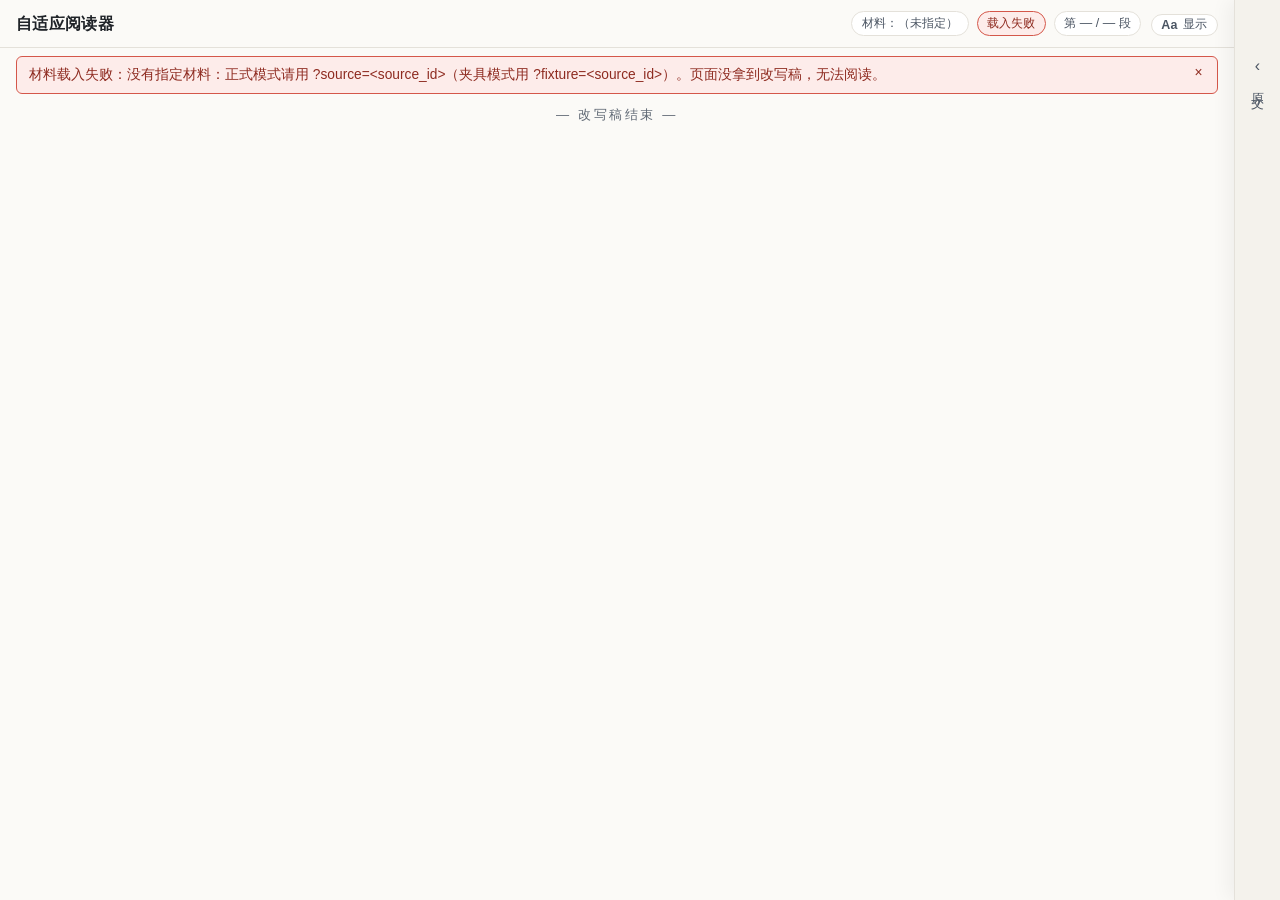
==== web/reader.html @ b5833db6 "chore: 公开化整理 —— 纳入 W3 之后的实现，去掉本机路径，补 MIT 许可证" ====
<!doctype html>
<html lang="zh-CN">

<head>
  <meta charset="utf-8">
  <meta name="viewport" content="width=device-width, initial-scale=1">
  <title>自适应阅读器 · 改写稿</title>
  <link rel="icon" href="data:,">
  <link rel="stylesheet" href="css/reader.css">
  <script>
    /*
     * 显示设置的「渲染前应用」：在 body 解析之前、样式表之后同步执行，
     * 按 localStorage["ar.settings.v1"] 给 <html> 打好属性 —— 刷新时不会先闪一下纸白底。
     * 口径与 js/settings.js 的 normalizeSettings/initialSettings 一致（那边 bootstrap() 会再接管一次）。
     */
    (function () {
      var KEY = 'ar.settings.v1';
      var BG = ['paper', 'warm', 'dark'];
      var INK = ['ink', 'light'];
      var SIZE = ['15', '16', '17', '19'];
      var e = document.documentElement;
      var settings = null;
      try {
        var raw = localStorage.getItem(KEY);
        if (raw) {
          var parsed = JSON.parse(raw);
          if (parsed && typeof parsed === 'object' && BG.indexOf(parsed.bg) !== -1) {
            settings = parsed;
          }
        }
      } catch (err) { settings = null; }
      var stored = settings !== null;
      if (!settings) {
        var dark = false;
        try { dark = !!(window.matchMedia && window.matchMedia('(prefers-color-scheme: dark)').matches); } catch (err) { dark = false; }
        settings = { bg: dark ? 'dark' : 'paper', ink: dark ? 'light' : 'ink', size: '16', inkExplicit: false };
        try { localStorage.setItem(KEY, JSON.stringify(settings)); } catch (err) { /* 存储被禁用：本次会话照常生效 */ }
      }
      var bg = BG.indexOf(settings.bg) !== -1 ? settings.bg : 'paper';
      var inkExplicit = settings.inkExplicit === true && INK.indexOf(settings.ink) !== -1;
      e.dataset.bg = bg;
      e.dataset.ink = inkExplicit ? settings.ink : (bg === 'dark' ? 'light' : 'ink');
      e.dataset.size = SIZE.indexOf(String(settings.size)) !== -1 ? String(settings.size) : '16';
      e.dataset.inkExplicit = String(inkExplicit);
      e.dataset.settingsStored = String(stored);
    })();
  </script>
</head>

<body data-drawer="collapsed" data-mode="unknown" data-current-paragraph=""
  data-bg="paper" data-ink="ink" data-size="16" data-ink-explicit="false">

  <header class="topbar">
    <div class="topbar__brand">自适应阅读器</div>
    <div class="topbar__side">
      <div class="topbar__meta">
        <span class="badge" data-role="source-id">材料：—</span>
        <span class="badge badge--mode" data-role="mode-badge">加载中</span>
        <span class="badge" data-role="progress">第 — / — 段</span>
      </div>
      <!-- 阅读显示设置：背景 / 文字颜色 / 正文字号，落 localStorage，刷新后仍在 -->
      <div class="topbar__settings">
        <button class="settings-toggle" type="button" data-role="settings-toggle"
          aria-expanded="false" aria-controls="settings-panel" title="阅读显示设置（背景 / 文字颜色 / 字号）">
          <span class="settings-toggle__mark" aria-hidden="true">Aa</span>
          <span class="settings-toggle__text">显示</span>
        </button>
        <div class="settings" id="settings-panel" data-role="settings-panel" data-state="closed" hidden
          role="dialog" aria-label="阅读显示设置"></div>
      </div>
    </div>
  </header>

  <!-- 全页级降级提示（模型不可用 / 段数对不上 / 概念清单缺失 等）都落在这里，不允许静默 -->
  <div class="banners" data-role="banners" aria-live="polite"></div>

  <div class="reader" data-role="reader">
    <main class="main" data-role="main">
      <!-- tabindex="-1"：问卷关闭后把焦点交还正文栏（不进入 Tab 序，但可以被脚本聚焦） -->
      <article class="article" id="rewritten" data-role="rewritten" tabindex="-1" aria-label="改写稿主栏"></article>
      <p class="article__end" data-role="end-mark">— 改写稿结束 —</p>
      <!-- 读完才显示的哨兵：IntersectionObserver 一直盯着它，读完逻辑不改 -->
      <div class="end-sentinel" data-role="end-sentinel" aria-hidden="true"></div>
      <!--
        读完提示：正文末尾的**流内块**（不是浮窗），初始 hidden，读完才显示。
        必须在 #rewritten 之外（有测试在数 #rewritten .block），文字里保留「比原文短」与百分比。
      -->
      <div class="compression" data-role="compression" data-state="hidden" hidden></div>
    </main>
  </div>

  <!-- 原文抽屉：右侧窄边，默认折叠；点开滑出并跟随当前段 -->
  <aside class="drawer" data-role="drawer" data-state="collapsed" aria-label="原文抽屉">
    <button class="drawer__rail" type="button" data-role="drawer-toggle" aria-expanded="false"
      aria-controls="drawer-body" title="展开/收起原文">
      <span class="drawer__rail-chevron" aria-hidden="true">‹</span>
      <span class="drawer__rail-text">原文</span>
    </button>
    <div class="drawer__body" id="drawer-body" data-role="drawer-body">
      <div class="drawer__head">
        <span class="drawer__title">原文（底本）</span>
        <span class="drawer__current" data-role="drawer-current">当前段 —</span>
      </div>
      <div class="drawer__list" data-role="drawer-list"></div>
      <div class="drawer__empty" data-role="drawer-empty" hidden></div>
    </div>
  </aside>

  <!-- 选片讲解浮条：选中文字后出现在选区旁（内容由 main.js 装配） -->
  <div class="select-bar" data-role="select-bar" data-state="hidden" hidden
    role="toolbar" aria-label="选中片段的讲解动作"></div>

  <!-- 讲解卡片层 -->
  <div class="card-layer" data-role="card-layer"></div>

  <!--
    读前背景问卷的宿主：卡片由 js/survey.js 造（项目里没有现成的模态组件，这是新建的一份）。
    层本身 pointer-events: none —— 问卷打开时正文照常可滚可点，只有卡片自己收事件；
    关闭时整层被移除，不留残影。
  -->
  <div id="survey-host" data-role="survey-host"></div>

  <script>
    // 就绪标志：无头验证只依赖它，不靠 sleep。
    // 这段必须在模块之前同步执行，好让 ES 模块加载失败时也留下可读的 errors（而不是让测试干等超时）。
    globalThis.__arDebug = {
      ready: false,
      jsLoaded: false,
      mode: null,
      sourceId: null,
      docUrl: null,
      errors: [],
      fatal: null,
      paragraphs: [],
      rewrittenParagraphs: [],
      unrewritten: [],
      changes: {},
      concepts: {},
      drawerOpen: false,
      currentParagraph: null,
      cardOpen: false,
      cards: [],
      cardOpens: [],              // 卡片打开流水（不进行为流：§7.1 的白名单里没有这一类）
      cardCloses: [],
      lastCard: null,
      compression: null,
      degradations: [],
      // 选片讲解 / 显示设置 / 会话缓存：无头验证断言这三块的状态
      toolbarOpen: false,
      selection: null,
      settings: null,
      settingsPanelOpen: false,
      inkContrast: null,          // 正文栏实测对比度（手动组合读不清时 < 4.5）
      inkContrastLow: false,
      explainCache: null,
      explainDeduped: 0,
      pendingExplain: null,
      profileSignal: '',          // 会话缓存键里的画像指纹（夹具模式为空串）
      // 读前背景问卷（js/survey.js 写这些字段；无头验证只等 `surveyOpen` 这类显式状态）
      survey: null,               // 本次打开问卷的元信息（题目 id / 打开原因 / 夹具）
      surveyUrl: null,            // GET /api/survey 实际打到的地址
      surveyQuestionSource: null, // 题目从哪来：api | fixture | fixture-response | api-fallback-fixture
      surveyQuestionsRaw: [],     // 题目的 { qid, field } 清单（与提交体键集对齐用）
      surveyFixtureResponse: null,// `?survey=fixture` 时读到的夹具响应体（版本 / 答案回填的来源）
      surveyPhase: null,          // questions | done | followup（同一次问卷流程里的三个阶段）
      surveyFollowup: null,       // POST /api/survey/followup 的响应体（模型追问 / 降级说明）
      surveyFollowupQuestions: [],// 这次追问的问题清单（模型给的 q）
      surveyOpen: false,
      surveyState: 'closed',      // closed | open | submitting
      surveyVisible: {},          // 题目显隐快照（条件题规则的可断言形态）
      surveySeen: [],             // 这一次表单里实际渲染出来的题目块（含被条件藏起来的）
      surveyAnswers: {},
      surveyAnswerCount: 0,
      surveyDegraded: [],         // 问卷相关的可见降级清单
      surveyEvents: [],           // open / change / invalid / submit-request / submit-done / skip-done / close
      surveyBootReason: null,     // 没弹问卷的原因：fixture-mode | already-answered | skipped-before | load-failed
      // 状态面板（js/status.js 写这些字段；数据源是同源静态文件 /status.json）
      statusOpen: false,
      statusState: 'closed',      // closed | loading | ok | error | degraded
      statusUrl: null,            // /status.json 实际打到的地址
      statusPayload: null,        // 读到的报告（降级时为 null）
      statusError: null,          // 报告用不了的原因（可读文案）
      statusDegraded: [],         // 状态面板里出现过的降级清单
      statusEvents: [],           // open / render / degrade / close
      // 配图（js/figures.js 写这些字段；PLAN-actions-feedback §4.3）
      figures: [],                // 本次渲染的图：{paragraph, kind, caption, state, reason, where, sourceChars}
                                  //   state: pending | loading | ready | fallback | removed
      figureScript: {             // mermaid 懒加载：不进首屏，注入上限 1 次
        src: 'vendor/mermaid.min.js',
        injected: 0,              // 真实注入 <script> 的次数（0 或 1）
        state: 'idle',            // idle | loading | ready | failed
        error: null,
      },
      // 「太啰嗦」当场压缩（js/main.js 写这些字段；§5.2）
      compress: null,             // 最近一次点击的结果：{paragraph, state, ok, reason, text, url, hint?,
                                  //   cached, model, artifactsUpdated, degraded?}
                                  //   state: request | ok | degraded | error | fixture
                                  //   ok 为真时 degraded 非空 = 后端有降级说明（那条行为事件没记上）：
                                  //   正文照常刷新，另打一条 warn 横幅（kind: compress-degraded-notes）
      compressEvents: [],         // compress-request / compress-done（可断言的流水）
      // 行为埋点（js/events.js 写这些字段；§7.1/§7.2）
      events: null,               // 快照：{buffered, sent, attempted, dropped, failed, kinds, flushes, records…}
      eventsFlushIntervalMs: 15000,
    };
    globalThis.addEventListener('error', function (e) {
      globalThis.__arDebug.errors.push({
        kind: 'window-error',
        message: String((e && e.message) || e),
      });
    });
    globalThis.addEventListener('unhandledrejection', function (e) {
      var r = e && e.reason;
      globalThis.__arDebug.errors.push({
        kind: 'unhandled-rejection',
        message: String((r && r.message) || r),
      });
    });
  </script>
  <script type="module" src="js/main.js"></script>
</body>

</html>
---- web/css/reader.css ----
/* 阅读器样式（零构建，单文件）。
   布局要点：主栏是唯一常驻内容；原文抽屉固定在右侧、默认只露一条窄边（--rail-w），
   点开后滑出 --drawer-w 的宽度，同时把主栏的可用宽度让出来（.reader 的 padding-right）。

   颜色体系（2026-10-08 起）：页面里**不留硬编码颜色**，全部走 :root 的变量；
   `body[data-bg]`（paper|warm|dark）× `body[data-ink]`（ink|light）× `body[data-size]`（15|16|17|19）
   由 js/settings.js 打属性驱动，见文件末尾的三段主题覆盖。

   两条**互不干扰**的轴（2026-10-08 复核后定稿，修「深色档白底浅字」）：
   1. **正文栏**：`--bg` / `--ink` / `--ink-soft` / `--muted` / `--line` …，跟着 *data-ink* 走
      （没手动指定文字颜色时由 settings.js 令它跟随 *data-bg*）——只服务 .article 里的正文。
   2. **浮在内容之上的面**（顶栏 / 徽标 / 抽屉 / 讲解卡片 / 浮条 / 设置面板）：`--panel` /
      `--panel-ink` / `--panel-line` 这一组跟着 *data-bg* 走，**成对定义**：亮面板配深字、
      深面板配浅字。面板内文字一律用 --panel-*，不再借用正文的 --ink（否则「深色背景 + 深墨」
      这类手动组合会让黑字落在深面板上、或浅字落在白面板上）。
   对比度按 WCAG 2.1 校过（实测脚本与六种组合的结果表见交付报告）：
   --muted / --panel-muted 取 #5f6874（纸白 5.41:1 / 暖黄 4.82:1 / 白面板 5.65:1），
   旧值 #6b7480 在暖黄底只有 4.04:1、不够 AA 4.5:1。 */

:root {
  /* ---- 版面尺寸 */
  --rail-w: 46px;
  --drawer-w: min(34rem, 46vw);
  --topbar-h: 3rem;
  --reading-size: 16px;        /* 正文字号：只有 .article 用它（data-size 驱动） */

  /* ---- 正文栏（默认＝纸白 + 深墨，与改造前一致；只服务 .article 里的内容） */
  --bg: #fbfaf7;
  --bg-sunken: #f4f2ec;        /* 正文栏里「沉下去」的底：行内代码 / 表头 */
  --bg-sunken-hover: #ece9e1;
  --ink: #1f2328;
  --ink-soft: #4b5563;
  --muted: #5f6874;            /* 小字：纸白 5.41:1 / 暖黄 4.82:1（旧值 #6b7480 只到 4.54 / 4.04） */
  --line: #e4e1da;
  --line-strong: #c9c4ba;

  /* ---- 浮在内容之上的面（顶栏 / 徽标 / 抽屉 / 卡片 / 浮条 / 设置面板）：
     底色与文字成对定义、跟 data-bg 走，不跟正文的 data-ink 走（见文件头两条轴） */
  --panel: #ffffff;
  --panel-sunken: #f7f6f2;     /* 面板内下沉底：chips / 片段预览 / 状态块 / 选项 */
  --panel-line: #e4e1da;       /* 面板内描边与分隔线 */
  --panel-rail: #f4f2ec;       /* 抽屉那条窄边（面板的一部分） */
  --panel-rail-hover: #ece9e1;
  --panel-ink: #1f2328;
  --panel-ink-soft: #4b5563;
  --panel-muted: #5f6874;
  /* 面板内的段落动作色：颜色要按**面板**底色挑，不能直接借正文栏的 --a-*（那是页面底色上的色） */
  --panel-a-keep: #5f6874;
  --panel-a-expand: #2563eb;
  --panel-a-compress: #a8620a;
  --panel-a-illustrate: #6d31d1;

  /* ---- 段落标记：它在正文栏的页面底色上，形状与描边要跟页面底色区分开 */
  --marker-bg: #ffffff;
  --marker-line: #e4e1da;

  /* ---- 交互色（跟 data-bg 走；面板与正文栏共用） */
  --accent: #2563eb;
  --accent-soft: rgba(37, 99, 235, .045);
  --accent-line: rgba(37, 99, 235, .3);
  --focus: #2563eb;
  --topbar-bg: rgba(251, 250, 247, .94);
  --shadow-drawer: rgba(0, 0, 0, .05);
  --shadow-card: rgba(0, 0, 0, .16);

  /* ---- 语义/状态色（徽标、横幅、tip、卡片状态、读完块） */
  --tip-bg: #24292f;
  --tip-ink: #f6f7f9;
  --tip-accent: #9dc0ff;
  --tip-note: #dfe3e8;
  --tip-muted: #a9b0b8;
  --tip-warn: #ffd08a;
  --warn-bg: #fff7e6;
  --warn-line: #e0a94a;
  --warn-ink: #6b4a08;
  --err-bg: #fdecea;
  --err-line: #d4574a;
  --err-ink: #8e2b20;
  --info-bg: #eef3ff;
  --info-line: #b9c7f5;
  --info-ink: #2b4bb5;
  --ok-bg: #eefaf1;
  --ok-line: #b7dcc4;
  --ok-ink: #1f6b3c;

  /* ---- 正文栏的段落动作色（页面底色上用；面板里的同色见 --panel-a-*） */
  --a-keep: #8a9199;
  --a-expand: #2563eb;
  --a-compress: #c2740b;
  --a-illustrate: #7c3aed;
}

* { box-sizing: border-box; }

html, body { margin: 0; padding: 0; }

body {
  background: var(--bg);
  color: var(--ink);
  font-family: -apple-system, "Segoe UI", "Microsoft YaHei", "PingFang SC", sans-serif;
  font-size: 16px;
  line-height: 1.6;
}

/* ---------------------------------------------------------------- 顶栏 */
.topbar {
  position: fixed;
  top: 0; left: 0; right: 0;
  height: var(--topbar-h);
  display: flex;
  align-items: center;
  justify-content: space-between;
  gap: 1rem;
  /* 右边留出抽屉的位置，否则抽屉会盖住「夹具模式」这类必须看得见的徽标 */
  padding: 0 calc(var(--rail-w) + 1rem) 0 1rem;
  background: var(--topbar-bg);
  color: var(--panel-ink);      /* 顶栏底是 data-bg 那一档，文字也按面板那套（不跟正文 data-ink） */
  border-bottom: 1px solid var(--line);
  backdrop-filter: blur(6px);
  transition: padding-right .28s ease;
  z-index: 40;
}

body[data-drawer="open"] .topbar { padding-right: calc(var(--drawer-w) + 1rem); }

.topbar__brand { font-weight: 600; letter-spacing: .02em; }

.topbar__side { display: flex; align-items: center; gap: .6rem; min-width: 0; }

.topbar__meta { display: flex; gap: .5rem; flex-wrap: wrap; }

.badge {
  font-size: .78rem;
  color: var(--panel-ink-soft);
  background: var(--panel);
  border: 1px solid var(--panel-line);
  border-radius: 999px;
  padding: .12rem .6rem;
  white-space: nowrap;
}

.badge--mode[data-mode="fixture"] { border-color: var(--info-line); color: var(--info-ink); background: var(--info-bg); }
.badge--mode[data-mode="api"] { border-color: var(--ok-line); color: var(--ok-ink); background: var(--ok-bg); }
.badge--mode[data-mode="error"] { border-color: var(--err-line); color: var(--err-ink); background: var(--err-bg); }

/* ------------------------------------------------- 阅读显示设置（Aa） */
.topbar__settings { position: relative; flex: 0 0 auto; }

.settings-toggle {
  display: inline-flex;
  align-items: center;
  gap: .35rem;
  font-family: inherit;
  font-size: .78rem;
  color: var(--panel-ink-soft);
  background: var(--panel);
  border: 1px solid var(--panel-line);
  border-radius: 999px;
  padding: .12rem .6rem;
  cursor: pointer;
}

.settings-toggle:hover { border-color: var(--accent); color: var(--accent); }
.settings-toggle:focus-visible { outline: 2px solid var(--focus); outline-offset: 1px; }
.settings-toggle[aria-expanded="true"] { border-color: var(--accent); color: var(--accent); }

.settings-toggle__mark { font-weight: 700; letter-spacing: .02em; }
.settings-toggle__text { font-size: .74rem; }

.settings {
  position: absolute;
  top: calc(100% + .5rem);
  right: 0;
  width: 21rem;
  max-width: calc(100vw - var(--rail-w) - 2rem);
  background: var(--panel);
  color: var(--panel-ink);
  border: 1px solid var(--panel-line);
  border-radius: 10px;
  box-shadow: 0 12px 32px var(--shadow-card);
  padding: .7rem .85rem .8rem;
  font-size: .84rem;
  z-index: 62;
}

.settings[hidden] { display: none; }

.settings__head { display: flex; align-items: center; justify-content: space-between; margin-bottom: .5rem; }
.settings__title { font-weight: 600; }

.settings__close {
  border: 0;
  background: transparent;
  color: var(--panel-muted);
  font-size: 1.1rem;
  line-height: 1;
  cursor: pointer;
}

.settings__row { display: flex; align-items: center; gap: .5rem; margin-bottom: .45rem; }
.settings__label { flex: 0 0 4.6rem; color: var(--panel-muted); font-size: .78rem; }
.settings__group { display: flex; flex-wrap: wrap; gap: .3rem; }

.settings__option {
  display: inline-flex;
  align-items: center;
  gap: .25rem;
  border: 1px solid var(--panel-line);
  border-radius: 999px;
  padding: .1rem .5rem;
  cursor: pointer;
  font-size: .78rem;
  color: var(--panel-ink-soft);
  background: var(--panel-sunken);
}

.settings__option:hover { border-color: var(--accent); }
.settings__option:has(input:checked) { border-color: var(--accent); color: var(--accent); background: var(--info-bg); }
.settings__option:has(input:focus-visible) { outline: 2px solid var(--focus); outline-offset: 1px; }
.settings__option input { margin: 0; accent-color: var(--accent); }

.settings__foot { display: flex; align-items: center; gap: .5rem; margin-top: .5rem; flex-wrap: wrap; }

.settings__reset {
  font-family: inherit;
  font-size: .78rem;
  color: var(--panel-ink-soft);
  background: var(--panel);
  border: 1px solid var(--panel-line);
  border-radius: 6px;
  padding: .18rem .6rem;
  cursor: pointer;
}

.settings__reset:hover { border-color: var(--accent); color: var(--accent); }

.settings__note { color: var(--panel-muted); font-size: .74rem; line-height: 1.5; flex: 1 1 10rem; }

/* 「正文栏这组颜色读不清」的可见提示（面板内，语义色跟 data-bg 走）：
   手动组合出低对比（如深色背景 + 深墨文字）时由 js/settings.js 填字并显示——不许静默。 */
.settings__warn {
  margin: .1rem 0 .45rem;
  padding: .35rem .5rem;
  border: 1px solid var(--warn-line);
  background: var(--warn-bg);
  color: var(--warn-ink);
  border-radius: 6px;
  font-size: .76rem;
  line-height: 1.5;
}

.settings__warn[hidden] { display: none; }

/* ------------------------------------------------------------ 降级横幅 */
/* 显示层纪律（2026-10-09，实现见 js/view.js 的 addBanner）：同文本只留一条（叠计数）、
   每条带 `×` 可手动关（`warn`/`error` 只能这样关掉）、`info` 成功类到点自动消失。
   四档配色：默认 warn（黄）/ error（红）/ info（绿＝做成了）。 */
.banners:empty { display: none; }

.banners {
  position: fixed;
  top: var(--topbar-h);
  left: 0; right: 0;
  z-index: 35;
  padding: .5rem calc(var(--rail-w) + 1rem) 0 1rem;
  transition: padding-right .28s ease;
  display: flex;
  flex-direction: column;
  gap: .4rem;
}

body[data-drawer="open"] .banners { padding-right: calc(var(--drawer-w) + 1rem); }

.banner {
  display: flex;
  align-items: flex-start;
  gap: .5rem;
  border: 1px solid var(--warn-line);
  background: var(--warn-bg);
  color: var(--warn-ink);
  border-radius: 6px;
  padding: .45rem .5rem .45rem .75rem;
  font-size: .86rem;
}

.banner__text { flex: 1 1 auto; min-width: 0; }

/* 同文本重复触发时的计数（首次出现时 hidden） */
.banner__repeat { flex: 0 0 auto; font-size: .78rem; opacity: .8; white-space: nowrap; }
.banner__repeat[hidden] { display: none; }

/* 手动关闭：原生 button，Enter/Space 即点；键盘聚焦时给轮廓（与其它控件同一口径） */
.banner__close {
  flex: 0 0 auto;
  margin: -.1rem 0 0;
  padding: 0 .35rem;
  border: 1px solid transparent;
  border-radius: 4px;
  background: transparent;
  color: inherit;
  font: inherit;
  line-height: 1.35;
  cursor: pointer;
}

.banner__close:hover { border-color: currentColor; }
.banner__close:focus-visible { outline: 2px solid var(--focus); outline-offset: 1px; }

.banner[data-state="info"] {
  border-color: var(--ok-line);
  background: var(--ok-bg);
  color: var(--ok-ink);
}

.banner[data-state="error"] {
  border-color: var(--err-line);
  background: var(--err-bg);
  color: var(--err-ink);
}

/* ------------------------------------------------------------ 主栏 */
.reader {
  padding-top: calc(var(--topbar-h) + 1rem);
  padding-right: var(--rail-w);
  transition: padding-right .28s ease;
}

body[data-drawer="open"] .reader { padding-right: var(--drawer-w); }

.main {
  max-width: 44rem;
  margin: 0 auto;
  padding: 0 1.25rem 5rem;
}

/* 正文字号：只有这里用 --reading-size（抽屉与卡片保持界面字号） */
.article {
  font-family: Georgia, "Songti SC", "SimSun", "Microsoft YaHei", serif;
  font-size: var(--reading-size);
  line-height: 1.95;
}

.end-sentinel { height: 1px; }

/* 段：左侧留出标记槽，正文在槽的右边 */
.block {
  position: relative;
  padding-left: 1.6rem;
  border-radius: 6px;
}

.block.is-current { background: var(--accent-soft); }

.block__gutter {
  position: absolute;
  left: 0;
  top: .58rem;
  width: 1.6rem;
}

.block__text > :first-child { margin-top: 0; }
.block__text > :last-child { margin-bottom: 0; }

.block__text p { margin: 0 0 .85rem; }
.block__text h2 { font-size: 1.35rem; margin: 1.4rem 0 .7rem; }
.block__text h3 { font-size: 1.16rem; margin: 1.2rem 0 .6rem; }
.block__text h4 { font-size: 1.02rem; margin: 1rem 0 .5rem; }

.block__text blockquote {
  margin: 0 0 .85rem;
  padding: .2rem 0 .2rem .8rem;
  border-left: 3px solid var(--line);
  color: var(--ink-soft);
  font-size: .96rem;
}

.block__text ul, .block__text ol { margin: 0 0 .85rem; padding-left: 1.4rem; }

.block__text table {
  border-collapse: collapse;
  width: 100%;
  margin: 0 0 1rem;
  font-size: .9rem;
  font-family: -apple-system, "Segoe UI", "Microsoft YaHei", sans-serif;
}

.block__text th, .block__text td {
  border: 1px solid var(--line-strong);
  padding: .3rem .55rem;
  text-align: left;
}

.block__text th { background: var(--bg-sunken); }

.rule {
  border: 0;
  border-top: 1px solid var(--line);
  margin: 1.6rem 0;
}

code {
  font-family: "Cascadia Mono", Consolas, monospace;
  font-size: .88em;
  background: var(--bg-sunken);
  border-radius: 3px;
  padding: .05em .3em;
}

::selection { background: var(--accent-line); }

/* 「未改写」：模型没给改写稿时显示原文，且必须看得见 */
.block[data-unrewritten="true"] .block__text {
  border-left: 3px solid var(--warn-line);
  padding-left: .7rem;
  color: var(--ink-soft);
}

.unrewritten-tag {
  display: inline-block;
  font-family: -apple-system, "Segoe UI", sans-serif;
  font-size: .72rem;
  color: var(--warn-ink);
  background: var(--warn-bg);
  border: 1px solid var(--warn-line);
  border-radius: 3px;
  padding: 0 .35rem;
  margin-bottom: .35rem;
}

/* ------------------------------------------------------- 段落动作标记 */
.marker {
  display: block;
  width: 1.05rem;
  height: 1.05rem;
  padding: 0;
  border: 1px solid var(--marker-line);
  border-radius: 50%;
  background: var(--marker-bg);
  cursor: pointer;
  position: relative;
}

.marker::after {
  content: "";
  position: absolute;
  inset: 3px;
  border-radius: 50%;
  background: var(--a-keep);
}

.marker[data-action="expand"]::after { background: var(--a-expand); }
.marker[data-action="compress"]::after { background: var(--a-compress); }
.marker[data-action="illustrate"]::after { background: var(--a-illustrate); }

.marker:hover, .marker:focus-visible { border-color: var(--accent); outline: none; }
.marker:focus-visible { box-shadow: 0 0 0 2px var(--accent-line); }

/* 悬停说明：动作 + 依据摘要 */
.tip {
  position: absolute;
  left: 1.75rem;
  top: -.4rem;
  width: 22rem;
  max-width: 60vw;
  background: var(--tip-bg);
  color: var(--tip-ink);
  font-family: -apple-system, "Segoe UI", "Microsoft YaHei", sans-serif;
  font-size: .8rem;
  line-height: 1.55;
  border-radius: 6px;
  padding: .45rem .6rem;
  opacity: 0;
  visibility: hidden;
  transform: translateY(-2px);
  transition: opacity .12s ease;
  z-index: 30;
  pointer-events: none;
}

/* 只在悬停/聚焦「段落标记」时显示，免得读正文时到处冒提示 */
.block__gutter:hover .tip,
.marker:focus-visible ~ .tip,
.block.is-hover .tip {
  opacity: 1;
  visibility: visible;
}

.tip__action { color: var(--tip-accent); font-weight: 600; }
.tip__note { display: block; margin-top: .15rem; color: var(--tip-note); }
.tip__profile { display: block; margin-top: .15rem; color: var(--tip-muted); }
.tip__deferred { display: block; margin-top: .15rem; color: var(--tip-warn); }
/* 事实锚申报（PLAN-actions-feedback §14.1）：悬停这一段就能看见「放弃了哪几项锚点」 */
.tip__declared { display: block; margin-top: .15rem; color: var(--tip-warn); }
/* 依据画像兜底补齐（2026-10-14）：这一段的 why.profile 不是模型给的，是骨架照读者自评补的.
   与申报同一处悬停区、同一套提示色 —— 都是「要核对」的说明，不是错误。 */
.tip__filled { display: block; margin-top: .15rem; color: var(--tip-warn); }

/* ------------------------------------------------ 「太啰嗦」标记（DESIGN §5）
   它与动作标记同在「段落标记区」（.block__gutter）里：默认不显示，
   悬停这一段 / 键盘聚焦到这一段的标记上才现身（读正文时不许到处冒按钮）。
   配色跟 .marker 走同一套（它在正文栏的页面底色上）。 */
.gutter-action {
  display: inline-block;
  margin-top: .35rem;
  padding: 0 .3rem;
  white-space: nowrap;
  font-family: -apple-system, "Segoe UI", "Microsoft YaHei", sans-serif;
  font-size: .68rem;
  line-height: 1.5;
  color: var(--muted);
  background: var(--marker-bg);
  border: 1px solid var(--marker-line);
  border-radius: 4px;
  cursor: pointer;
  opacity: 0;
  visibility: hidden;
  pointer-events: none;
  transition: opacity .12s ease;
}

.block.is-hover .gutter-action,
.block__gutter:hover .gutter-action,
.block:focus-within .gutter-action,
.gutter-action:focus-visible {
  opacity: 1;
  visibility: visible;
  pointer-events: auto;
}

.gutter-action:hover { border-color: var(--accent); color: var(--accent); }
.gutter-action:focus-visible { outline: none; box-shadow: 0 0 0 2px var(--accent-line); }
.gutter-action[data-state="pending"] { cursor: progress; color: var(--muted); }
.gutter-action[data-state="done"] {
  color: var(--ok-ink);
  border-color: var(--ok-line);
  background: var(--ok-bg);
  cursor: default;
}
.gutter-action[data-state="error"] { color: var(--warn-ink); border-color: var(--warn-line); }

/* ------------------------------------------------ 就地配图（PLAN-actions-feedback §4.3）
   图容器在段落内、正文之后；它是**内容**（在正文栏那一轴上取色），
   失败时整块换成警示色并在原位留一句可读说明（不留空白、不留破图）。 */
.figure {
  margin: .2rem 0 .9rem;
  padding: .55rem .65rem;
  border: 1px solid var(--line);
  border-radius: 6px;
  background: var(--bg-sunken);
  font-family: -apple-system, "Segoe UI", "Microsoft YaHei", sans-serif;
  font-size: .82rem;
}

.figure[data-state="fallback"] { border-color: var(--warn-line); background: var(--warn-bg); }
.figure[data-state="loading"] .figure__hold,
.figure[data-state="pending"] .figure__hold { color: var(--muted); }

.figure__hold { overflow-x: auto; color: var(--ink-soft); }
.figure__hold svg { display: block; max-width: 100%; height: auto; margin: 0 auto; }
.figure__caption { margin-top: .35rem; color: var(--muted); font-size: .76rem; }
.figure__fallback { margin: 0; color: var(--warn-ink); }

/* ------------------------------------------------------------ 原文抽屉 */
.drawer {
  position: fixed;
  top: 0; right: 0;
  height: 100vh;
  width: var(--drawer-w);
  display: flex;
  background: var(--panel);
  color: var(--panel-ink);
  border-left: 1px solid var(--panel-line);
  box-shadow: -6px 0 18px var(--shadow-drawer);
  transform: translateX(calc(var(--drawer-w) - var(--rail-w)));
  transition: transform .28s ease;
  z-index: 45;
}

body[data-drawer="open"] .drawer { transform: none; }

.drawer__rail {
  flex: 0 0 var(--rail-w);
  width: var(--rail-w);
  border: 0;
  border-right: 1px solid var(--panel-line);
  background: var(--panel-rail);
  color: var(--panel-ink-soft);
  cursor: pointer;
  display: flex;
  flex-direction: column;
  align-items: center;
  justify-content: flex-start;
  gap: .5rem;
  padding-top: calc(var(--topbar-h) + .6rem);
  font-size: .82rem;
  font-family: inherit;
}

.drawer__rail:hover { background: var(--panel-rail-hover); }
.drawer__rail:focus-visible { outline: 2px solid var(--focus); outline-offset: -2px; }

.drawer__rail-chevron { font-size: 1rem; line-height: 1; transition: transform .28s ease; }

body[data-drawer="open"] .drawer__rail-chevron { transform: rotate(180deg); }

.drawer__rail-text { writing-mode: vertical-rl; letter-spacing: .28em; }

.drawer__body {
  flex: 1 1 auto;
  min-width: 0;
  display: flex;
  flex-direction: column;
  padding-top: var(--topbar-h);
}

.drawer__head {
  display: flex;
  align-items: baseline;
  justify-content: space-between;
  gap: .5rem;
  padding: .6rem .9rem;
  border-bottom: 1px solid var(--panel-line);
  font-size: .84rem;
  color: var(--panel-muted);
}

.drawer__title { color: var(--panel-ink); font-weight: 600; }

.drawer__list {
  flex: 1 1 auto;
  overflow-y: auto;
  padding: .5rem .9rem 3rem;
}

.src-para {
  font-family: Georgia, "Songti SC", "SimSun", serif;
  font-size: .9rem;
  line-height: 1.85;
  color: var(--panel-ink-soft);
  border-left: 3px solid transparent;
  padding: .35rem .5rem;
  margin: 0 0 .35rem;
  border-radius: 0 4px 4px 0;
}

/* 当前段：底色是 --info-bg（跟 data-bg 走），文字必须用同一个语义对的 --info-ink
   ——旧值 --drawer-current-ink 是写死的深蓝，深色档下深底深字（1.3:1）读不清。 */
.src-para[data-current="true"] {
  border-left-color: var(--accent);
  background: var(--info-bg);
  color: var(--info-ink);
}

.src-para__id {
  display: block;
  font-family: -apple-system, "Segoe UI", sans-serif;
  font-size: .68rem;
  color: var(--panel-muted);
  letter-spacing: .06em;
}

.drawer__empty { padding: 1rem .9rem; color: var(--err-ink); font-size: .86rem; }

/* --------------------------------------------- 选片讲解浮条（①） */
.select-bar {
  position: fixed;
  left: 0;
  top: 0;
  display: flex;
  align-items: center;
  gap: .3rem;
  max-width: min(30rem, calc(100vw - 2rem));
  background: var(--panel);
  color: var(--panel-ink);
  border: 1px solid var(--panel-line);
  border-radius: 10px;
  box-shadow: 0 10px 26px var(--shadow-card);
  padding: .28rem .4rem;
  font-family: -apple-system, "Segoe UI", "Microsoft YaHei", sans-serif;
  font-size: .8rem;
  z-index: 65;
}

.select-bar[hidden] { display: none; }

.select-bar__arrow {
  position: absolute;
  top: -.32rem;
  width: .6rem;
  height: .6rem;
  background: var(--panel);
  border-left: 1px solid var(--panel-line);
  border-top: 1px solid var(--panel-line);
  transform: rotate(45deg);
}

.select-bar__arrow[hidden] { display: none; }

.select-bar__meta {
  color: var(--panel-muted);
  font-family: "Cascadia Mono", Consolas, monospace;
  font-size: .72rem;
  padding: 0 .3rem;
  white-space: nowrap;
  overflow: hidden;
  text-overflow: ellipsis;
  max-width: 13rem;
}

.select-bar__actions { display: flex; gap: .25rem; }

.select-bar__btn {
  font-family: inherit;
  font-size: .8rem;
  color: var(--panel-ink-soft);
  background: var(--panel-sunken);
  border: 1px solid var(--panel-line);
  border-radius: 6px;
  padding: .18rem .5rem;
  cursor: pointer;
  white-space: nowrap;
}

.select-bar__btn:hover { border-color: var(--accent); color: var(--accent); }
.select-bar__btn:focus-visible { outline: 2px solid var(--focus); outline-offset: 1px; }

/* ------------------------------------------------------------ 讲解卡片 */
.card-layer {
  position: fixed;
  inset: 0;
  pointer-events: none;
  z-index: 60;
}

.card {
  position: absolute;
  pointer-events: auto;
  width: 24rem;
  max-width: 92vw;
  max-height: 70vh;
  display: flex;
  flex-direction: column;
  overflow: hidden;
  background: var(--panel);
  color: var(--panel-ink);
  border: 1px solid var(--panel-line);
  border-radius: 10px;
  box-shadow: 0 12px 32px var(--shadow-card);
  padding: .75rem .9rem .9rem;
  font-family: -apple-system, "Segoe UI", "Microsoft YaHei", sans-serif;
  font-size: .9rem;
  line-height: 1.7;
}

.card[hidden] { display: none; }

/* 布局三段：头部（段号 / 动作）固定 → 内容滚动区 → 底部固定区（meta + 状态行 + 动作按钮）。
   2026-10-08 复核修：状态行（「片段超过 600 字…」「后端缓存命中」「本次会话已生成」）原来在
   滚动区末尾，长答案时必须先滚卡片才看得见（实测状态行 top=1985 vs 内容区 bottom=838），
   现在挪进 .card__foot——那里不参与内容滚动，长答案下也一眼可见。 */
.card__content {
  flex: 1 1 auto;
  min-height: 0;
  overflow-y: auto;
}

/* 底部固定区：不参与伸缩，长答案只会让上面的内容区滚动 */
.card__foot {
  flex: 0 0 auto;
  display: flex;
  flex-direction: column;
  gap: .35rem;
}

/* 底部动作区：固定高度，不参与伸缩（长答案只会让它上面的内容区滚动）；
   具体排版见文件末尾的 .card__actions 规则 */
.card__actions { flex: 0 0 auto; }

.card__head {
  display: flex;
  align-items: center;
  gap: .5rem;
  margin-bottom: .5rem;
}

.card__id {
  font-family: "Cascadia Mono", Consolas, monospace;
  font-size: .78rem;
  color: var(--panel-muted);
}

.card__action {
  font-size: .76rem;
  border-radius: 999px;
  padding: .05rem .5rem;
  border: 1px solid currentColor;
  color: var(--panel-a-keep);
}

/* ---- 面板内小字（讲解卡片 / 浮条 / 设置面板）：
   这几处的底色是 --panel，动作色要按**面板**底挑（--panel-a-*），不能借正文栏的 --a-*
   ——正文栏那套是按页面底色配的，落在面板上要么太浅要么太深（深色档旧值只有 3:1 上下）。 */
.card__action[data-action="expand"] { color: var(--panel-a-expand); }
.card__action[data-action="compress"] { color: var(--panel-a-compress); }
.card__action[data-action="illustrate"] { color: var(--panel-a-illustrate); }

/* 片段模式：卡片头部标明这是「选中片段」 */
.card__scope {
  font-size: .72rem;
  color: var(--info-ink);
  background: var(--info-bg);
  border: 1px solid var(--info-line);
  border-radius: 999px;
  padding: .02rem .45rem;
}

.card__scope[hidden] { display: none; }

.card__close {
  margin-left: auto;
  border: 0;
  background: transparent;
  font-size: 1.1rem;
  line-height: 1;
  color: var(--panel-muted);
  cursor: pointer;
}

.card__pick {
  border-left: 3px solid var(--accent);
  background: var(--panel-sunken);
  border-radius: 0 4px 4px 0;
  padding: .3rem .5rem;
  margin-bottom: .55rem;
}

.card__pick[hidden] { display: none; }

.card__pick-meta { color: var(--panel-muted); font-size: .74rem; }

.card__pick-preview {
  color: var(--panel-ink);
  font-family: Georgia, "Songti SC", "SimSun", serif;
  font-size: .86rem;
  line-height: 1.7;
  margin-top: .15rem;
  word-break: break-word;
}

.card__section { margin-bottom: .55rem; }
.card__label { color: var(--panel-muted); font-size: .78rem; display: block; }

.card__why { color: var(--panel-ink-soft); }

.card__chips { display: flex; flex-wrap: wrap; gap: .3rem; margin-top: .2rem; }

/* `why.profile` 为空时的显式说明（2026-10-14）：颜色比 chip 淡一档——它是「没有自评引用」，
   不是一条引用，也不等于「画像为空」（背景依据按契约只写在 why.note 里）。 */
.card__profile-empty { color: var(--panel-muted); font-size: .78rem; margin-top: .2rem; }

.chip {
  font-size: .74rem;
  border: 1px solid var(--panel-line);
  border-radius: 999px;
  padding: .02rem .45rem;
  color: var(--panel-ink-soft);
  background: var(--panel-sunken);
}

/* 申报的两枚徽标（§14.1）：放行 = 提示色（读者知道自己丢了什么），未放行 = 警示色（会算违规） */
.chip--waived { border-color: var(--warn-line); background: var(--warn-bg); color: var(--warn-ink); }
.chip--blocked { border-color: var(--err-line); background: var(--err-bg); color: var(--err-ink); }

/* 兜底补齐徽标（2026-10-14）：这一段的 `why.profile` 不是模型给的，是骨架照读者自评补的.
   用提示色（与 `--waived` 同一套 token）：它是一条**要核对**的出处说明，不是错误、也不改退出码。 */
.chip--filled { border-color: var(--warn-line); background: var(--warn-bg); color: var(--warn-ink); }

/* 状态行：在 .card__foot 里（不随内容滚动）。
   超长时自己滚（顶端始终可见），免得把整张卡片的高度预算吃光。 */
.card__status {
  margin: 0;
  padding: .45rem .6rem;
  border-radius: 6px;
  font-size: .84rem;
  border: 1px solid var(--panel-line);
  background: var(--panel-sunken);
  color: var(--panel-ink-soft);
  white-space: pre-wrap;
  max-height: 7rem;
  overflow-y: auto;
}

.card__status[data-state="loading"] { border-color: var(--info-line); background: var(--info-bg); color: var(--info-ink); }
.card__status[data-state="ok"] { border-color: var(--ok-line); background: var(--ok-bg); color: var(--ok-ink); }
.card__status[data-state="degraded"] { border-color: var(--warn-line); background: var(--warn-bg); color: var(--warn-ink); }
.card__status[data-state="error"] { border-color: var(--err-line); background: var(--err-bg); color: var(--err-ink); }
.card__status[data-state="empty"] { display: none; }

/* 轻标记：会话缓存命中 / 片段被截断这类「本次讲解是怎么来的」 */
.card__meta {
  font-size: .74rem;
  color: var(--ok-ink);
  background: var(--ok-bg);
  border: 1px solid var(--ok-line);
  border-radius: 999px;
  padding: .02rem .5rem;
  display: inline-block;
  margin-bottom: .4rem;
}

.card__meta[hidden] { display: none; }

.card__actions { display: flex; gap: .4rem; flex-wrap: wrap; margin-top: .5rem; flex: 0 0 auto; }

.card__actions button {
  font-family: inherit;
  font-size: .84rem;
  border: 1px solid var(--panel-line);
  background: var(--panel);
  color: var(--panel-ink-soft);
  border-radius: 6px;
  padding: .25rem .7rem;
  cursor: pointer;
}

.card__actions button:hover { border-color: var(--accent); color: var(--accent); }
.card__actions button:disabled { opacity: .5; cursor: progress; }

/* ------------------------------------------- 读完提示（③ 正文末尾的流内块）
   不只是换位置：它是**流内**内容（没有 position: fixed / 不悬浮在视口上），
   放在「— 改写稿结束 —」之后，用一条分隔线把它与正文分开，文字弱化。 */
.compression {
  margin: 2rem 0 0;
  padding: 1rem 0 0;
  border-top: 1px solid var(--line);
  text-align: center;
  font-family: -apple-system, "Segoe UI", "Microsoft YaHei", sans-serif;
  font-size: .84rem;
  line-height: 1.8;
  color: var(--ink-soft);
}

.compression[hidden] { display: none; }
.compression b { color: var(--accent); }

.article__end {
  margin-top: 2.5rem;
  text-align: center;
  color: var(--muted);
  font-size: .82rem;
  letter-spacing: .2em;
}

/* ------------------------------------------- 读前背景问卷（2026-10-08 新增）
   项目里此前没有任何模态 / 遮罩先例，这是新建的一份：居中卡片 + 半透明衬托。

   **指针事件模型（这一段是这块界面最关键的三行）**：问卷不许吞正文点击，所以
   层 `pointer-events: none`；但 `pointer-events` 是**继承属性**，只写这一条会连卡片里的
   单选框、输入框、按钮一起变成点不动（实测：`input` 与 `button` 的 computed 值也成了
   `none`，Playwright 报「subtree intercepts pointer events」）。因此：
     1) 层 none（正文照常可滚可点）；
     2) 卡片 auto（把卡片内部重新交还给本人）；
     3) 卡片里**非交互的部分**（标题、说明、选项行、状态区……）再显式 none ——
        这样连「卡片范围内的正文点击」也不会被卡片的空白吃掉。
   控件（input / textarea / button / label）拿到 auto。

   **题区（`.survey__body`）的滚动归 JS 管，2026-10-09 补**：它是卡片里唯一的滚动容器，
   而它也必须留在上面第 3) 组里（`pointer-events: none`）—— 一旦给它 auto，
   卡片这块矩形就变成点击死区，正文在卡片范围内的点击会被它吃掉（实测：
   `test_open_survey_does_not_block_scrolling_or_swallow_clicks` 与
   `test_escape_works_after_focus_leaves_the_card` 同时失败，Playwright 报
   「from `#survey-host` subtree intercepts pointer events」）。
   而 `pointer-events: none` 的元素会被命中测试跳过，于是滚轮落到背后正文上（用户实测的
   「背景问卷的滚动会穿透」）。所以滚轮归 `survey.js` 的 `handleWheel` 按**坐标命中判定**接管：
   指针在卡片矩形里就拦下默认动作、把滚动量给题区；指针在层上别处一律不插手。
   `overscroll-behavior: contain` 留在题区上，作为滚动链的第二道闸（滚到顶/底不把页面带走）。

   配色只走变量（--panel / --panel-ink / --panel-line / --info-* / --warn-* / --err-*），
   三档背景 × 两档文字六种组合下卡片都是「面板底 + 面板字」这一对，不会出现白底浅字。
   关闭时整层被 JS 移除（不留残影），所以这里不做显隐过渡。 */
.survey-layer {
  position: fixed;
  inset: 0;
  z-index: 70;                 /* 在讲解卡片层（60）与降级横幅（35）之上 */
  display: flex;
  align-items: flex-start;
  justify-content: center;
  padding: calc(var(--topbar-h) + .8rem) 1rem 1.4rem;
  background: rgba(24, 26, 30, .28);
  pointer-events: none;        /* ① 正文照常收得到点击 */
}

.survey {
  /* ⚠ 卡片本身**不吃**指针事件：这样连「卡片范围内的正文点击」也照常落到正文上，
     不会出现「标题下方那一块死区」。真正需要收事件的只有控件，
     它们的 `pointer-events` 在下面 `.survey__option / .survey__text / .survey__btn / .survey__close`
     那一组里显式要回 auto（`pointer-events` 是继承属性，作者声明的 none 会盖掉浏览器给控件的默认值）。 */
  pointer-events: none;
  display: flex;
  flex-direction: column;
  width: min(34rem, calc(100vw - var(--rail-w) - 2rem));
  max-height: calc(100vh - var(--topbar-h) - 2.4rem);
  background: var(--panel);
  color: var(--panel-ink);
  border: 1px solid var(--panel-line);
  border-radius: 10px;
  box-shadow: 0 18px 44px var(--shadow-card);
  padding: .8rem .95rem .85rem;
  font-size: .86rem;
}

/* ③ 卡片里的非交互部分继续让路给正文；控件（label / input / textarea / button）保持可点。
   ⚠ `.survey__body` 也留在这里：它虽然是滚动容器，但给它 auto 就会把「卡片范围内的正文点击」
   变成死区（2026-10-09 实测两条既有用例同时失败），所以题区的滚轮由 JS 的坐标命中判定接管，
   见本块顶部的说明与 `web/js/survey.js` 的 `handleWheel`。 */
.survey__head,
.survey__title,
.survey__lead,
.survey__phase,
.survey__body,
.survey__q,
.survey__followup,
.survey__label,
.survey__hint,
.survey__options,
.survey__foot,
.survey__note,
.survey__status { pointer-events: none; }

/* `pointer-events` 会继承：上面把容器置 none 之后，**必须**把真正的控件显式要回来，
   否则单选框与按钮会连点都点不动（作者声明的 none 覆盖浏览器对控件的默认 auto）。
   选项行本身是 `<label>`：点它也等于点里面的勾选框，所以它也要 auto。 */
.survey__option,
.survey__option input,
.survey__text,
.survey__btn,
.survey__close { pointer-events: auto; }

.survey__head { display: flex; align-items: center; justify-content: space-between; }
.survey__title { font-weight: 600; }

.survey__close {
  border: 0;
  background: transparent;
  color: var(--panel-muted);
  font-size: 1.1rem;
  line-height: 1;
  cursor: pointer;
}

.survey__close:focus-visible { outline: 2px solid var(--focus); outline-offset: 1px; }

.survey__lead {
  margin: .25rem 0 .55rem;
  color: var(--panel-muted);
  font-size: .78rem;
  line-height: 1.55;
}

/* 阶段说明区（提交完成 / 模型追问这两步用；初始 hidden） */
.survey__phase {
  margin: .1rem 0 .5rem;
  padding: .45rem .55rem;
  border: 1px solid var(--info-line);
  background: var(--info-bg);
  color: var(--info-ink);
  border-radius: 6px;
  font-size: .8rem;
  line-height: 1.55;
}

.survey__phase[hidden] { display: none; }
.survey__phase-title { font-weight: 600; }
.survey__phase-note { margin-top: .2rem; }
.survey__phase .survey__btn { margin-top: .45rem; }

/* 追问的一题：问题 + 后端给的 hint + 输入框 */
.survey__followup { margin-bottom: .7rem; }

/* 中间是滚动区：题多的时候不会把底部按钮顶出视口。
   `overscroll-behavior: contain` 是**滚动链的第二道闸**：这一块是内部滚动区，
   滚到顶/底也不许把剩下的滚动交给页面。滚轮本身归不归它，由 survey.js 的 `handleWheel`
   按坐标判定（因为它必须保持 `pointer-events: none`，见上一条注释）。 */
.survey__body {
  flex: 1 1 auto;
  min-height: 0;
  overflow: auto;
  overscroll-behavior: contain;
  padding-right: .15rem;
}

.survey__q { margin-bottom: .7rem; }
.survey__q[hidden] { display: none; }
.survey__label { font-size: .8rem; color: var(--panel-ink); font-weight: 600; }

.survey__hint {
  margin: .1rem 0 .25rem;
  color: var(--panel-muted);
  font-size: .74rem;
  line-height: 1.5;
}

.survey__options { display: flex; flex-wrap: wrap; gap: .3rem; margin-top: .3rem; }

.survey__option {
  display: inline-flex;
  align-items: center;
  gap: .25rem;
  border: 1px solid var(--panel-line);
  border-radius: 999px;
  padding: .12rem .55rem;
  cursor: pointer;
  font-size: .78rem;
  color: var(--panel-ink-soft);
  background: var(--panel-sunken);
}

.survey__option:hover { border-color: var(--accent); }
.survey__option:has(input:checked) { border-color: var(--accent); color: var(--accent); background: var(--info-bg); }
.survey__option:has(input:focus-visible) { outline: 2px solid var(--focus); outline-offset: 1px; }
.survey__option input { margin: 0; accent-color: var(--accent); }

.survey__text {
  display: block;
  width: 100%;
  margin-top: .3rem;
  font-family: inherit;
  font-size: .82rem;
  color: var(--panel-ink);
  background: var(--panel-sunken);
  border: 1px solid var(--panel-line);
  border-radius: 6px;
  padding: .3rem .5rem;
  resize: vertical;
}

.survey__text:focus-visible { outline: 2px solid var(--focus); outline-offset: 1px; }

/* 校验 / 降级状态区：语义色跟 data-bg 走（与卡片的 .card__status 同一套） */
.survey__status {
  margin-top: .5rem;
  border: 1px solid var(--panel-line);
  background: var(--panel-sunken);
  color: var(--panel-ink-soft);
  border-radius: 6px;
  padding: .35rem .5rem;
  font-size: .78rem;
  line-height: 1.5;
}

.survey__status[hidden] { display: none; }
.survey__status[data-state="submitting"] { border-color: var(--info-line); background: var(--info-bg); color: var(--info-ink); }
.survey__status[data-state="invalid"],
.survey__status[data-state="confirm"] { border-color: var(--warn-line); background: var(--warn-bg); color: var(--warn-ink); }
.survey__status[data-state="error"] { border-color: var(--err-line); background: var(--err-bg); color: var(--err-ink); }

.survey__foot {
  display: flex;
  align-items: center;
  gap: .45rem;
  flex-wrap: wrap;
  margin-top: .6rem;
}

.survey__btn {
  font-family: inherit;
  font-size: .8rem;
  border-radius: 6px;
  padding: .22rem .7rem;
  cursor: pointer;
  border: 1px solid var(--panel-line);
  background: var(--panel);
  color: var(--panel-ink-soft);
}

.survey__btn:hover { border-color: var(--accent); color: var(--accent); }
.survey__btn:focus-visible { outline: 2px solid var(--focus); outline-offset: 1px; }

.survey__btn--primary {
  border-color: var(--accent-line);
  background: var(--info-bg);
  color: var(--info-ink);
  font-weight: 600;
}

.survey__note { color: var(--panel-muted); font-size: .74rem; flex: 1 1 9rem; }

/* ------------------------------------------- 顶栏「状态」入口 + 状态面板（2026-10-09 新增）
   数据源只有一个：同源静态文件 `/status.json`（`tools/gen_status.py` 生成），前端不硬编码数字。
   形态沿用问卷那一套（居中卡片 + 半透明衬托），配色只走变量
   （--panel* / --info-* / --warn-* / --err-* / --focus），三档背景 × 两档文字下都是「面板底 + 面板字」。

   **指针事件**：沿用问卷那套三段式（层 none → 卡片 none → 控件 auto），面板打开时
   正文照常可滚、可点、可选字；滚动区 `.status__body` 因此也拿不到滚轮，归 `js/status.js` 的
   `handleWheel` 按坐标命中判定接管（口径同 survey.js），`overscroll-behavior: contain` 作第二道闸。
   关闭时整层被 JS 移除（不留残影），所以这里不做显隐过渡。 */
.status-toggle {
  flex: 0 0 auto;
  border: 1px solid var(--panel-line);
  background: var(--panel);
  color: var(--panel-ink);
  border-radius: 6px;
  padding: .28rem .55rem;
  font: inherit;
  font-size: .76rem;
  cursor: pointer;
}

.status-toggle:hover { border-color: var(--accent); color: var(--accent); }
.status-toggle:focus-visible { outline: 2px solid var(--focus); outline-offset: 1px; }
.status-toggle[aria-expanded="true"] { border-color: var(--accent); color: var(--accent); }

.status-layer {
  position: fixed;
  inset: 0;
  z-index: 72;                 /* 在问卷层（70）与讲解卡片层（60）之上：同开时它是最上面那一层 */
  display: flex;
  align-items: flex-start;
  justify-content: center;
  padding: calc(var(--topbar-h) + .8rem) 1rem 1.4rem;
  background: rgba(24, 26, 30, .28);
  pointer-events: none;        /* ① 正文照常收得到点击 */
}

.status {
  pointer-events: none;        /* ② 卡片本身也不吃指针事件：正文在卡片范围内的点击照常落到正文上 */
  display: flex;
  flex-direction: column;
  width: min(42rem, calc(100vw - var(--rail-w) - 2rem));
  max-height: calc(100vh - var(--topbar-h) - 2.4rem);
  background: var(--panel);
  color: var(--panel-ink);
  border: 1px solid var(--panel-line);
  border-radius: 10px;
  box-shadow: 0 18px 44px var(--shadow-card);
  padding: .8rem .95rem .85rem;
  font-size: .86rem;
}

/* ③ 唯一需要收事件的只有关闭按钮（`pointer-events` 是继承属性，作者声明的 none 会盖掉浏览器默认值） */
.status__close {
  pointer-events: auto;
  border: 0;
  background: transparent;
  color: var(--panel-muted);
  font-size: 1.1rem;
  line-height: 1;
  cursor: pointer;
}

.status__close:focus-visible { outline: 2px solid var(--focus); outline-offset: 1px; }

.status__head { display: flex; align-items: center; gap: .5rem; }
.status__title { font-weight: 600; }
.status__stamp { margin-left: auto; color: var(--panel-muted); font-size: .74rem; }

.status__lead {
  margin: .25rem 0 .55rem;
  color: var(--panel-muted);
  font-size: .78rem;
  line-height: 1.55;
}

/* 中间是唯一滚动区：条目多的时候不会把底部说明顶出视口。
   `overscroll-behavior: contain` 是滚动链的第二道闸；滚轮本身归 `handleWheel` 按坐标判定。 */
.status__body {
  flex: 1 1 auto;
  min-height: 0;
  overflow: auto;
  overscroll-behavior: contain;
  padding-right: .15rem;
}

.status__section { margin-bottom: .8rem; }
.status__heading { margin: 0 0 .4rem; font-size: .84rem; font-weight: 600; }
.status__loading { color: var(--panel-muted); font-size: .8rem; }

/* 一套测试的结论：ok / error / skip 三态，语义色跟 data-bg 走 */
.status__suite {
  border: 1px solid var(--panel-line);
  background: var(--panel-sunken);
  border-radius: 6px;
  padding: .45rem .55rem;
  margin-bottom: .45rem;
  font-size: .8rem;
  line-height: 1.55;
}

.status__suite[data-state="ok"] { border-color: var(--ok-line); background: var(--ok-bg); color: var(--ok-ink); }
.status__suite[data-state="error"] { border-color: var(--err-line); background: var(--err-bg); color: var(--err-ink); }
.status__suite[data-state="skip"] { border-color: var(--warn-line); background: var(--warn-bg); color: var(--warn-ink); }
.status__suite-name { font-weight: 600; }
.status__suite-counts { font-weight: 600; margin-top: .15rem; }
.status__suite-seconds { font-size: .76rem; }
/* 摘要行比结论行弱一档靠字号，**不靠 opacity**：`.85` 会让 --ok-ink on --ok-bg 从
   6.07:1 掉到 4.42:1（低于 AA 4.5:1，实测合成色 #3E8057）——小字够小就够了，颜色别打折。 */
.status__suite-summary { margin-top: .15rem; font-size: .74rem; }
.status__suite-note { margin-top: .15rem; }

/* 报告读不到 / 坏掉时的可见降级（不许空白、不许假装成功） */
.status__missing {
  border: 1px solid var(--warn-line);
  background: var(--warn-bg);
  color: var(--warn-ink);
  border-radius: 6px;
  padding: .5rem .6rem;
  font-size: .8rem;
  line-height: 1.55;
}

.status__missing-title { font-weight: 600; }
.status__missing-body { margin-top: .2rem; }
.status__missing-reason { margin-top: .3rem; color: var(--panel-muted); font-size: .74rem; }

.status__note {
  border-left: 2px solid var(--info-line);
  padding-left: .45rem;
  color: var(--panel-ink);
  font-size: .8rem;
  line-height: 1.55;
}

.status__head-line { margin-top: .3rem; color: var(--panel-muted); font-size: .76rem; }
.status__head-code { color: var(--panel-ink-soft); word-break: break-all; }
.status__totals { margin-top: .3rem; font-weight: 600; }
.status__warn { color: var(--err-ink); font-size: .78rem; }
.status__empty { color: var(--panel-muted); font-size: .78rem; }

/* 文件清单：条目多时靠 .status__body 滚动，行内不换行的地方用 break-all 兜住长路径 */
.status__files { list-style: none; margin: .35rem 0 0; padding: 0; }
.status__file {
  display: flex;
  align-items: baseline;
  gap: .4rem;
  padding: .18rem 0;
  border-bottom: 1px dashed var(--panel-line);
  font-size: .78rem;
}
.status__file:last-child { border-bottom: 0; }
.status__file-code { flex: 0 0 auto; font-family: ui-monospace, Consolas, "Courier New", monospace; color: var(--panel-muted); }
.status__file-label { flex: 0 0 auto; color: var(--panel-muted); font-size: .72rem; }
.status__file[data-untracked="true"] .status__file-label { color: var(--info-ink); }
.status__file-path { flex: 1 1 auto; word-break: break-all; }
.status__file-lines { flex: 0 0 auto; color: var(--panel-ink-soft); font-variant-numeric: tabular-nums; }

.status__foot { margin-top: .35rem; }
.status__foot-note { color: var(--panel-muted); font-size: .74rem; }

/* ============================================================ 主题覆盖
   body[data-bg]（背景 3 档）× body[data-ink]（文字 2 档）。
   **两条轴**：正文栏的颜色（--bg / --ink / --line / --a-*）由 data-ink 决定（默认跟随 data-bg）；
   浮在内容之上的面（--panel / --panel-ink / --panel-line / --panel-a-* / --marker-*）**只跟 data-bg 走**
   ——亮面板永远配深字、深面板永远配浅字，所以「深色背景 + 深墨文字」这种手动组合再糟，
   面板里也不会出现白底浅字或深底深字（面板那几组颜色的实测值见交付报告）。
   对比度：--ink #24292f 在 #fbfaf7 上 14.5:1、在 #f6ecd9 上 13.2:1；
   --ink-soft #55606d 在 #fbfaf7 上 6.5:1、在 #f6ecd9 上 5.9:1、在 #1b1f23 上 8.7:1；
   --muted / --panel-muted #5f6874 纸白 5.41:1 / 暖黄 4.82:1 / 白面板 5.65:1（深色档 #b4bcc6 7.7:1 起）。 */

/* ---- 深色背景 */
body[data-bg="dark"] {
  --bg: #1b1f23;
  --bg-sunken: #22272c;
  --bg-sunken-hover: #2a3037;
  --ink: #e8eaed;
  --ink-soft: #c8ced6;
  --muted: #b4bcc6;
  --line: #343b42;
  --line-strong: #454d55;
  /* 深色档的面板也是深的：底色与文字成对（浅字落在深面板上），不是「亮底深字」 */
  --panel: #23282e;
  --panel-sunken: #2b3138;
  --panel-line: #3f474f;
  --panel-rail: #22272c;
  --panel-rail-hover: #2a3037;
  --panel-ink: #e8eaed;
  --panel-ink-soft: #c8ced6;
  --panel-muted: #b4bcc6;
  --panel-a-keep: #b4bcc6;
  --panel-a-expand: #8ab4ff;
  --panel-a-compress: #e0a94a;
  --panel-a-illustrate: #c4a7ff;
  --marker-bg: #2b3138;
  --marker-line: #6b7480;      /* 描边对页面底 ≥3:1（标记的圆环要在深色底上看得见） */
  --accent: #8ab4ff;
  --accent-soft: rgba(138, 180, 255, .12);
  --accent-line: rgba(138, 180, 255, .35);
  --focus: #8ab4ff;
  --topbar-bg: rgba(27, 31, 35, .94);
  --shadow-drawer: rgba(0, 0, 0, .35);
  --shadow-card: rgba(0, 0, 0, .5);
  --info-bg: #26303c; --info-line: #3d5b8f; --info-ink: #cfe0ff;
  --ok-bg: #20302a; --ok-line: #35624a; --ok-ink: #b7e4c7;
  --warn-bg: #3a2f1c; --warn-line: #8a6a2c; --warn-ink: #f0d091;
  --err-bg: #3a2320; --err-line: #8f4a41; --err-ink: #ffb4a8;
  --a-keep: #8a9199;
  --a-expand: #8ab4ff;
  --a-compress: #e0a94a;
  --a-illustrate: #c4a7ff;
}

/* ---- 纸白背景：显式声明，免得 data-bg 变化后残留上一档的值 */
body[data-bg="paper"] {
  --bg: #fbfaf7;
  --bg-sunken: #f4f2ec;
  --bg-sunken-hover: #ece9e1;
  --ink: #1f2328;
  --ink-soft: #4b5563;
  --muted: #5f6874;
  --line: #e4e1da;
  --line-strong: #c9c4ba;
  --panel: #ffffff;
  --panel-sunken: #f7f6f2;
  --panel-line: #e4e1da;
  --panel-rail: #f4f2ec;
  --panel-rail-hover: #ece9e1;
  --panel-ink: #1f2328;
  --panel-ink-soft: #4b5563;
  --panel-muted: #5f6874;
  --panel-a-keep: #5f6874;
  --panel-a-expand: #2563eb;
  --panel-a-compress: #a8620a;
  --panel-a-illustrate: #6d31d1;
  --marker-bg: #ffffff;
  --marker-line: #e4e1da;
  --accent: #2563eb;
  --accent-soft: rgba(37, 99, 235, .045);
  --accent-line: rgba(37, 99, 235, .3);
  --focus: #2563eb;
  --topbar-bg: rgba(251, 250, 247, .94);
  --shadow-drawer: rgba(0, 0, 0, .05);
  --shadow-card: rgba(0, 0, 0, .16);
  --info-bg: #eef3ff; --info-line: #b9c7f5; --info-ink: #2b4bb5;
  --ok-bg: #eefaf1; --ok-line: #b7dcc4; --ok-ink: #1f6b3c;
  --warn-bg: #fff7e6; --warn-line: #e0a94a; --warn-ink: #6b4a08;
  --err-bg: #fdecea; --err-line: #d4574a; --err-ink: #8e2b20;
  --a-keep: #8a9199; --a-expand: #2563eb; --a-compress: #c2740b; --a-illustrate: #7c3aed;
}

/* ---- 暖黄背景 */
body[data-bg="warm"] {
  --bg: #f6ecd9;
  --bg-sunken: #efe4cf;
  --bg-sunken-hover: #e7d9c0;
  --ink: #24292f;
  --ink-soft: #55606d;
  --muted: #5f6874;
  --line: #ddcfb4;
  --line-strong: #c8b795;
  --panel: #ffffff;
  --panel-sunken: #f7f6f2;
  --panel-line: #e0d6c0;
  --panel-rail: #efe4cf;
  --panel-rail-hover: #e7d9c0;
  --panel-ink: #1f2328;
  --panel-ink-soft: #4b5563;
  --panel-muted: #5f6874;
  --panel-a-keep: #5f6874;
  --panel-a-expand: #1f4fd0;
  --panel-a-compress: #a8620a;
  --panel-a-illustrate: #6d31d1;
  --marker-bg: #ffffff;
  --marker-line: #c8b795;
  --accent: #1f4fd0;
  --accent-soft: rgba(31, 79, 208, .06);
  --accent-line: rgba(31, 79, 208, .3);
  --focus: #1f4fd0;
  --topbar-bg: rgba(246, 236, 217, .94);
  --shadow-drawer: rgba(60, 40, 10, .08);
  --shadow-card: rgba(60, 40, 10, .2);
  --info-bg: #e8efff; --info-line: #b3c3f0; --info-ink: #1f3fa8;
  --ok-bg: #e9f7ee; --ok-line: #a9d5bb; --ok-ink: #1b6b3c;
  --warn-bg: #fdf1d8; --warn-line: #d9a13c; --warn-ink: #6b4a08;
  --err-bg: #fbe7e4; --err-line: #cf5245; --err-ink: #8e2b20;
  --a-keep: #8a9199; --a-expand: #1f4fd0; --a-compress: #b06a08; --a-illustrate: #6d31d1;
}

/* ---- 文字颜色 2 档：默认跟随背景（paper/warm→ink，dark→light），
   用户手动选过之后 data-ink 说了算。
   **只管正文栏**：--panel-* 不在这里出现，所以面板的亮/深与被选文字颜色无关。 */
body[data-ink="light"] { --ink: #e8eaed; --ink-soft: #c8ced6; --muted: #b4bcc6; }
body[data-ink="ink"] { --ink: #24292f; --ink-soft: #55606d; --muted: #5f6874; }

/* ---- 正文字号 4 档：只影响正文栏（抽屉与卡片保持界面字号） */
body[data-size="15"] { --reading-size: 15px; }
body[data-size="16"] { --reading-size: 16px; }
body[data-size="17"] { --reading-size: 17px; }
body[data-size="19"] { --reading-size: 19px; }

/* 窄屏：设置按钮只留「Aa」，省出徽标的位置 */
@media (max-width: 880px) {
  .settings-toggle__text { display: none; }
}
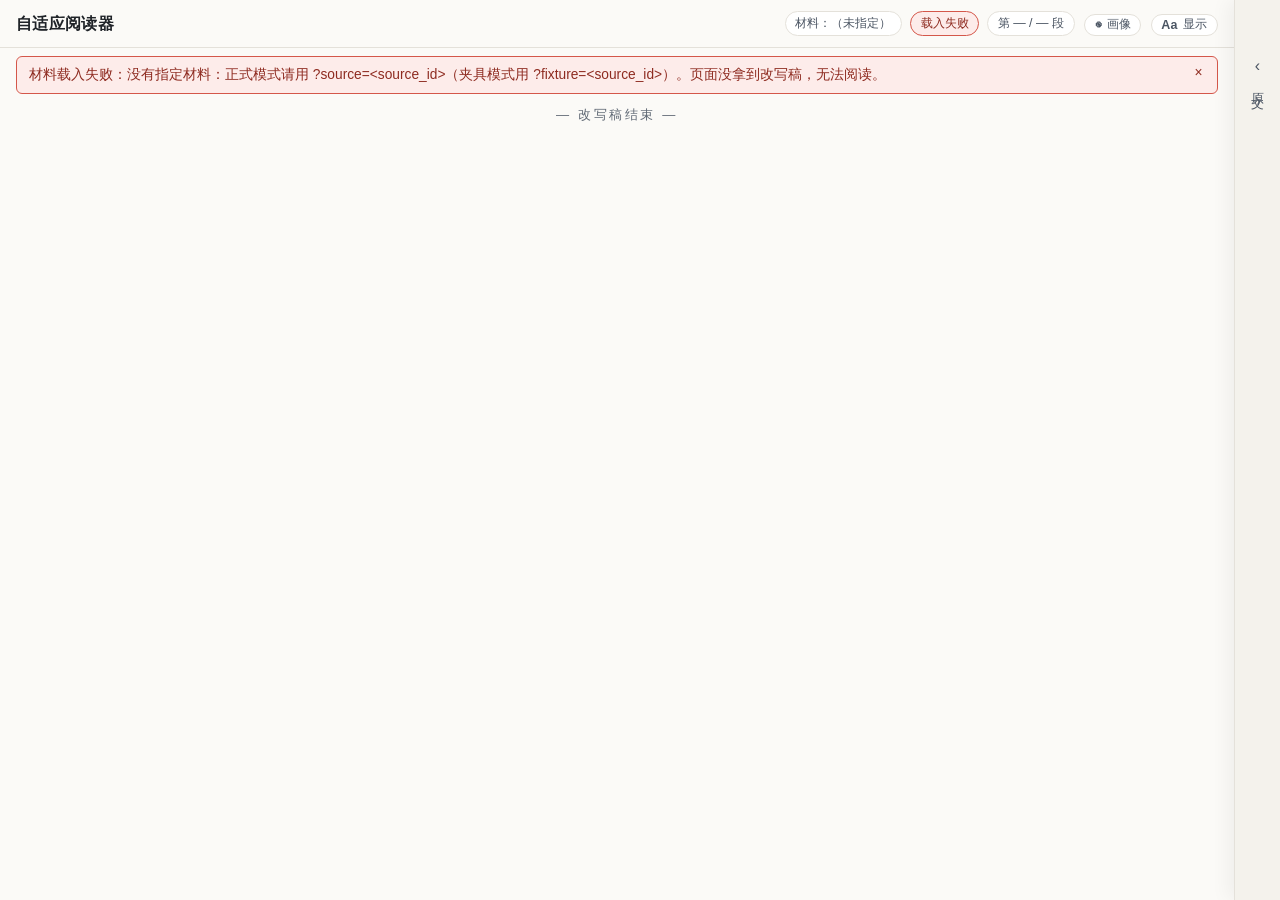
==== commit cbbc8a2b: "feat: 阅读器页画像面板 + 启动页状态入口收口 - 阅读器页顶栏新增「画像」面板：概念自评（POST /api/profile/rating）与事实锚口径（POST /api/profile/p" ====
--- a/web/reader.html
+++ b/web/reader.html
@@ -51,12 +51,26 @@
   data-bg="paper" data-ink="ink" data-size="16" data-ink-explicit="false">
 
   <header class="topbar">
-    <div class="topbar__brand">自适应阅读器</div>
+    <!-- 品牌名本身就是「回启动页」的链接（2026-10-20）：拆页后两页之间原先只有启动页 → 阅读器单向那条路，
+         阅读器页没有任何出口；这里补一条回 GET /（背景测评 / 历史记录 / 输入文件那三块的入口页）。
+         启动页 `index.html` 里同一处仍是 `<div>`（它自己就是启动页，指回自己没有意义）。 -->
+    <a class="topbar__brand" href="/" title="回到启动页（背景测评 / 历史记录 / 输入文件）">自适应阅读器</a>
     <div class="topbar__side">
       <div class="topbar__meta">
         <span class="badge" data-role="source-id">材料：—</span>
         <span class="badge badge--mode" data-role="mode-badge">加载中</span>
         <span class="badge" data-role="progress">第 — / — 段</span>
+      </div>
+      <!-- 读者画像（2026-10-22）：概念自评 + 事实锚口径。此前这两件事只能命令行 / URL /
+           手改 profile.yaml，这一版把它们搬到页面上；面板内容由 js/profile.js 造、main.js 接数据。 -->
+      <div class="topbar__profile">
+        <button class="settings-toggle" type="button" data-role="profile-toggle"
+          aria-expanded="false" aria-controls="profile-panel" title="读者画像（概念自评 / 事实锚口径）">
+          <span class="settings-toggle__mark" aria-hidden="true">◉</span>
+          <span class="settings-toggle__text">画像</span>
+        </button>
+        <div class="profile" id="profile-panel" data-role="profile-panel" data-state="closed" hidden
+          role="dialog" aria-label="读者画像"></div>
       </div>
       <!-- 阅读显示设置：背景 / 文字颜色 / 正文字号，落 localStorage，刷新后仍在 -->
       <div class="topbar__settings">
@@ -182,6 +196,19 @@
       statusError: null,          // 报告用不了的原因（可读文案）
       statusDegraded: [],         // 状态面板里出现过的降级清单
       statusEvents: [],           // open / render / degrade / close
+      // 读者画像面板（js/profile.js + main.js 写这些字段；2026-10-22）
+      profilePanel: {
+        open: false,
+        state: 'closed',          // closed | loading | ready | pending | write-error | error | fixture
+        mode: null,               // api | fixture
+        url: null,                // 最近一次 GET/POST 画像端点实际打到的地址
+        concepts: [],             // [{id,name,state}]；state 含页面自己的 unrated 档
+        preference: null,         // {id,value,explicit,invalid,raw,statement}
+        degraded: [],             // 读 / 写画像时后端给的说明（不静默）
+        events: [],               // open / close / load / rating-ok / rating-error / preference-ok / preference-error
+        lastWrite: null,          // {kind:'rating'|'preference', ...}（只记成功写回）
+        error: null,              // 最近一次读 / 写失败的原始消息
+      },
       // 配图（js/figures.js 写这些字段；PLAN-actions-feedback §4.3）
       figures: [],                // 本次渲染的图：{paragraph, kind, caption, state, reason, where, sourceChars}
                                   //   state: pending | loading | ready | fallback | removed
--- a/web/css/reader.css
+++ b/web/css/reader.css
@@ -123,7 +123,18 @@
 
 body[data-drawer="open"] .topbar { padding-right: calc(var(--drawer-w) + 1rem); }
 
-.topbar__brand { font-weight: 600; letter-spacing: .02em; }
+/* 品牌名 = 回启动页的链接（2026-10-20，只有阅读器页用它；启动页那处仍是 div）：
+   链接默认色/下划线按 .hist__link 那套口径收掉（配色跟 data-bg 走，不留硬编码颜色），
+   悬停/聚焦给一点反馈——它不长得像按钮，不给反馈没人知道能点。 */
+.topbar__brand {
+  font-weight: 600;
+  letter-spacing: .02em;
+  color: inherit;
+  text-decoration: none;
+}
+
+a.topbar__brand:hover { color: var(--accent); }
+a.topbar__brand:focus-visible { outline: 2px solid var(--focus); outline-offset: 3px; border-radius: 4px; }
 
 .topbar__side { display: flex; align-items: center; gap: .6rem; min-width: 0; }
 
@@ -250,6 +261,147 @@
 }
 
 .settings__warn[hidden] { display: none; }
+
+/* ------------------------------------------------- 读者画像面板（◉，2026-10-22） */
+/* 与设置面板同一套外观（绝对定位挂顶栏、点外部 / Esc / × 关闭），内容换成
+   「概念自评 + 事实锚口径」。控件禁用三档：加载中 / 读失败 / 写盘中 / 夹具模式；
+   写失败（write-error）不禁用——画像没变，读者可以重试。 */
+.topbar__profile { position: relative; flex: 0 0 auto; }
+
+.profile {
+  position: absolute;
+  top: calc(100% + .5rem);
+  right: 0;
+  width: 25rem;
+  max-width: calc(100vw - var(--rail-w) - 2rem);
+  max-height: calc(100vh - var(--topbar-h) - 1.5rem);
+  overflow-y: auto;
+  overscroll-behavior: contain;
+  background: var(--panel);
+  color: var(--panel-ink);
+  border: 1px solid var(--panel-line);
+  border-radius: 10px;
+  box-shadow: 0 12px 32px var(--shadow-card);
+  padding: .7rem .85rem .8rem;
+  font-size: .84rem;
+  z-index: 62;
+}
+
+.profile[hidden] { display: none; }
+
+.profile__head { display: flex; align-items: center; justify-content: space-between; margin-bottom: .5rem; }
+.profile__title { font-weight: 600; }
+
+.profile__close {
+  border: 0;
+  background: transparent;
+  color: var(--panel-muted);
+  font-size: 1.1rem;
+  line-height: 1;
+  cursor: pointer;
+}
+
+.profile__status {
+  margin-bottom: .45rem;
+  padding: .3rem .45rem;
+  border-radius: 6px;
+  background: var(--panel-sunken);
+  color: var(--panel-muted);
+  font-size: .76rem;
+  line-height: 1.5;
+}
+.profile__status[data-state="ready"] { color: var(--ok-ink); background: var(--ok-bg); }
+.profile__status[data-state="loading"],
+.profile__status[data-state="pending"] { color: var(--info-ink); background: var(--info-bg); }
+.profile__status[data-state="error"],
+.profile__status[data-state="write-error"] { color: var(--err-ink); background: var(--err-bg); }
+.profile__status[data-state="fixture"] { color: var(--warn-ink); background: var(--warn-bg); }
+
+.profile__degraded {
+  margin: 0 0 .45rem;
+  padding: .3rem .45rem;
+  border: 1px solid var(--warn-line);
+  background: var(--warn-bg);
+  color: var(--warn-ink);
+  border-radius: 6px;
+  font-size: .76rem;
+  line-height: 1.5;
+}
+.profile__degraded[hidden] { display: none; }
+.profile__degraded-line + .profile__degraded-line { margin-top: .2rem; }
+
+.profile__section { margin-top: .55rem; }
+.profile__label { display: flex; align-items: baseline; gap: .35rem; flex-wrap: wrap; font-weight: 600; }
+.profile__note { color: var(--panel-muted); font-size: .74rem; font-weight: 400; }
+
+.profile__concepts { margin-top: .25rem; }
+
+.profile__concept {
+  display: flex;
+  align-items: center;
+  gap: .45rem;
+  flex-wrap: wrap;
+  padding: .3rem 0;
+  border-top: 1px dashed var(--panel-line);
+}
+.profile__concept:first-child { border-top: 0; }
+.profile__concept-name { flex: 1 1 8rem; min-width: 0; overflow-wrap: anywhere; }
+.profile__concept-state { color: var(--panel-muted); font-size: .74rem; }
+.profile__concept[data-state="known"] .profile__concept-state { color: var(--ok-ink); }
+.profile__concept[data-state="partial"] .profile__concept-state { color: var(--warn-ink); }
+.profile__concept[data-state="unknown"] .profile__concept-state { color: var(--err-ink); }
+
+.profile__rating { display: flex; gap: .25rem; flex-wrap: wrap; }
+
+.profile__rate {
+  font-family: inherit;
+  font-size: .74rem;
+  color: var(--panel-ink-soft);
+  background: var(--panel-sunken);
+  border: 1px solid var(--panel-line);
+  border-radius: 999px;
+  padding: .1rem .5rem;
+  cursor: pointer;
+}
+.profile__rate:hover { border-color: var(--accent); color: var(--accent); }
+.profile__rate:focus-visible { outline: 2px solid var(--focus); outline-offset: 1px; }
+.profile__rate[aria-pressed="true"] {
+  border-color: var(--accent);
+  color: var(--accent);
+  background: var(--info-bg);
+}
+.profile__rate:disabled { opacity: .5; cursor: not-allowed; }
+
+.profile__options { display: flex; flex-direction: column; gap: .3rem; margin-top: .3rem; }
+
+.profile__option {
+  display: flex;
+  align-items: flex-start;
+  gap: .35rem;
+  border: 1px solid var(--panel-line);
+  border-radius: 6px;
+  padding: .25rem .45rem;
+  background: var(--panel-sunken);
+  cursor: pointer;
+}
+.profile__option:hover { border-color: var(--accent); }
+.profile__option:has(input:checked) { border-color: var(--accent); background: var(--info-bg); }
+.profile__option:has(input:focus-visible) { outline: 2px solid var(--focus); outline-offset: 1px; }
+.profile__option input { margin: .18rem 0 0; accent-color: var(--accent); }
+.profile__option input:disabled { cursor: not-allowed; }
+.profile__option-label { font-size: .78rem; line-height: 1.45; }
+
+.profile__empty { margin-top: .25rem; color: var(--panel-muted); font-size: .78rem; }
+.profile__empty[hidden] { display: none; }
+
+.profile__hint {
+  margin-top: .55rem;
+  padding-top: .45rem;
+  border-top: 1px solid var(--panel-line);
+  color: var(--panel-muted);
+  font-size: .72rem;
+  line-height: 1.5;
+}
 
 /* ------------------------------------------------------------ 降级横幅 */
 /* 显示层纪律（2026-10-09，实现见 js/view.js 的 addBanner）：同文本只留一条（叠计数）、
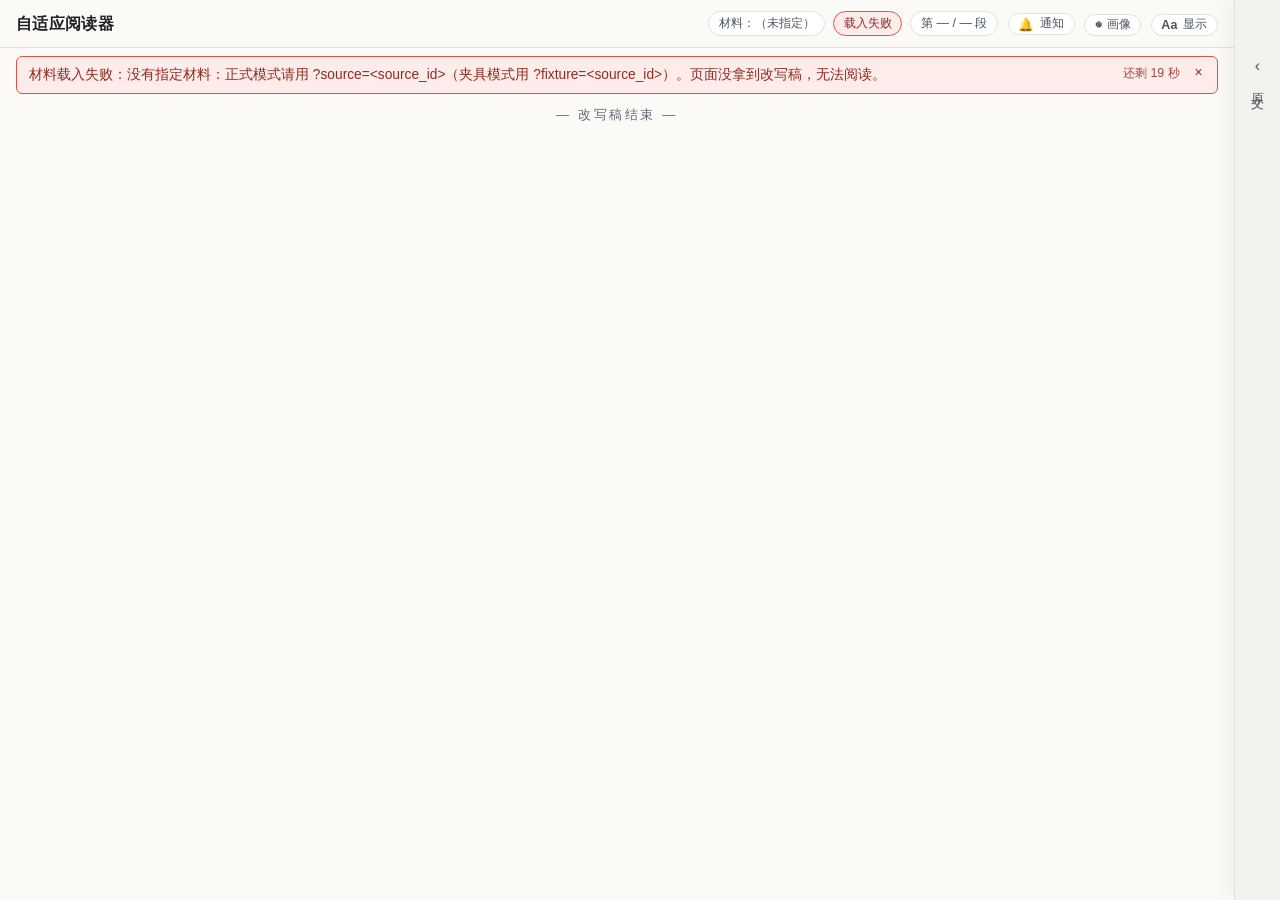
==== commit 393ed120: "feat: 通知中心 + 横幅分档倒计时 - 新增 web/js/notify.js：纯内存通知中心（record / list / unread / markCollapsed / subscrib" ====
--- a/web/reader.html
+++ b/web/reader.html
@@ -61,6 +61,17 @@
         <span class="badge badge--mode" data-role="mode-badge">加载中</span>
         <span class="badge" data-role="progress">第 — / — 段</span>
       </div>
+      <!-- 通知中心（2026-10-24）：横幅收起 / 失效后留下的历史，点条目能在页面上原样重弹一次。
+           面板宿主 #notify-host 在 body 层（顶栏有 backdrop-filter，fixed 后代会以顶栏为包含块被裁掉）；
+           未读徽标是 .notify__count[data-unread]，0 时由 CSS 隐藏。 -->
+      <div class="topbar__notify">
+        <button class="settings-toggle" type="button" data-role="notify-toggle"
+          aria-expanded="false" aria-controls="notify-panel" title="通知（收起的提示会留在这里）">
+          <span class="settings-toggle__mark" aria-hidden="true">🔔</span>
+          <span class="settings-toggle__text">通知</span>
+          <span class="notify__count" data-role="notify-count" data-unread="0" aria-hidden="true">0</span>
+        </button>
+      </div>
       <!-- 读者画像（2026-10-22）：概念自评 + 事实锚口径。此前这两件事只能命令行 / URL /
            手改 profile.yaml，这一版把它们搬到页面上；面板内容由 js/profile.js 造、main.js 接数据。 -->
       <div class="topbar__profile">
@@ -87,6 +98,11 @@
 
   <!-- 全页级降级提示（模型不可用 / 段数对不上 / 概念清单缺失 等）都落在这里，不允许静默 -->
   <div class="banners" data-role="banners" aria-live="polite"></div>
+
+  <!-- 通知面板的宿主（2026-10-24）：面板由 js/notify.js 造，关闭后整层从这里移除（不留残影）。
+       它留在 body 层、**不放顶栏里**：顶栏有 backdrop-filter 与 z-index: 40 的层叠上下文，
+       position: fixed 的后代会被裁在顶栏那一行，还会被抽屉（45）与卡片层（60）压住。 -->
+  <div id="notify-host" data-role="notify-host"></div>
 
   <div class="reader" data-role="reader">
     <main class="main" data-role="main">
@@ -159,6 +175,9 @@
       lastCard: null,
       compression: null,
       degradations: [],
+      // 通知中心（js/notify.js 写这一组；2026-10-24）：{open, unread, items[]}，
+      // items 每项 {id, text, state, createdAt, expiresAt, collapsed, collapsedAt, reason, seen}
+      notifications: { open: false, unread: 0, items: [] },
       // 选片讲解 / 显示设置 / 会话缓存：无头验证断言这三块的状态
       toolbarOpen: false,
       selection: null,
--- a/web/css/reader.css
+++ b/web/css/reader.css
@@ -178,6 +178,27 @@
 .settings-toggle__mark { font-weight: 700; letter-spacing: .02em; }
 .settings-toggle__text { font-size: .74rem; }
 
+/* ------------------------------------------------- 顶栏「通知」入口（2026-10-24）
+   外观复用 .settings-toggle 那一套（圆角胶囊 + 面板底），这里只补容器与未读徽标。
+   徽标按 data-unread="0" 隐藏（判据在 CSS，JS 只负责把数写进去）。 */
+.topbar__notify { position: relative; flex: 0 0 auto; }
+
+.notify__count {
+  min-width: 1.15em;
+  padding: 0 .28em;
+  border-radius: 999px;
+  border: 1px solid var(--err-line);
+  background: var(--err-bg);
+  color: var(--err-ink);
+  font-size: .68rem;
+  font-weight: 700;
+  line-height: 1.35;
+  text-align: center;
+  font-variant-numeric: tabular-nums;
+}
+
+.notify__count[data-unread="0"] { display: none; }
+
 .settings {
   position: absolute;
   top: calc(100% + .5rem);
@@ -405,7 +426,8 @@
 
 /* ------------------------------------------------------------ 降级横幅 */
 /* 显示层纪律（2026-10-09，实现见 js/view.js 的 addBanner）：同文本只留一条（叠计数）、
-   每条带 `×` 可手动关（`warn`/`error` 只能这样关掉）、`info` 成功类到点自动消失。
+   每条带 `×` 可手动关（不想等可以立刻关）、到点自己收起（`info` 8 秒、`warn`/`error` 20 秒），
+   收起后条目进顶栏「通知」历史（未读 + 可回看 + 可重弹）——所以「到点收起」不等于把降级藏起来。
    四档配色：默认 warn（黄）/ error（红）/ info（绿＝做成了）。 */
 .banners:empty { display: none; }
 
@@ -436,6 +458,19 @@
 }
 
 .banner__text { flex: 1 1 auto; min-width: 0; }
+
+/* 失效时间（2026-10-24）：三档都写「还剩 N 秒」（JS 每秒刷新这段文字；成功类 8 秒、
+   降级 / 失败 20 秒），悬停的 title 是绝对本地时刻。只有「这一档没设失效时长」（ttl = 0）才会
+   走「不会自动收起」——当前四档都不走。
+   **刻意不给 .banner 加 animation / transition 来拖时间**：到点由 JS 的 setTimeout 真的
+   把节点从 DOM 摘掉（tests/web/test_banner_lifecycle.py 按 DOM 计数断言到点归零）。 */
+.banner__expiry {
+  flex: 0 0 auto;
+  font-size: .78rem;
+  opacity: .85;
+  white-space: nowrap;
+  font-variant-numeric: tabular-nums;   /* 倒计时逐秒刷新时宽度不跳 */
+}
 
 /* 同文本重复触发时的计数（首次出现时 hidden） */
 .banner__repeat { flex: 0 0 auto; font-size: .78rem; opacity: .8; white-space: nowrap; }
@@ -469,6 +504,111 @@
   background: var(--err-bg);
   color: var(--err-ink);
 }
+
+/* ------------------------------------------------------------ 通知中心（2026-10-24）
+   顶栏那颗「通知」按钮的面板 + 历史条目。实现见 js/notify.js：store 纯内存，
+   条目不落 localStorage、不新增后端接口（刷新即清空，这是可接受的）。
+
+   **宿主在 body 层**（[data-role="notify-host"]，紧挨着 .banners）：顶栏有 backdrop-filter
+   与 z-index: 40 的层叠上下文，position: fixed 的后代会被裁在顶栏那一行里，还会被抽屉（45）
+   与卡片层（60）压住。z-index 取 71 一档：问卷层（70）之上、状态面板（72）之下。
+   **指针事件**：层 none（正文照常可点可滚），只有卡片自己收事件——点卡片之外由页面关掉它。
+   关闭时整层被 JS 移除（不留残影），所以这里不做显隐过渡。 */
+.notify-layer {
+  position: fixed;
+  inset: 0;
+  z-index: 71;
+  pointer-events: none;
+}
+
+.notify {
+  pointer-events: auto;
+  position: absolute;
+  top: calc(var(--topbar-h) + .5rem);
+  right: calc(var(--rail-w) + 1rem);
+  width: min(23rem, calc(100vw - 2rem));
+  max-height: min(26rem, calc(100vh - var(--topbar-h) - 2rem));
+  display: flex;
+  flex-direction: column;
+  background: var(--panel);
+  color: var(--panel-ink);
+  border: 1px solid var(--panel-line);
+  border-radius: 10px;
+  box-shadow: 0 18px 44px var(--shadow-card);
+  padding: .7rem .8rem .6rem;
+  font-size: .84rem;
+}
+
+body[data-drawer="open"] .notify { right: calc(var(--drawer-w) + 1rem); }
+
+.notify__head { display: flex; align-items: center; gap: .5rem; margin-bottom: .45rem; }
+
+.notify__title { font-weight: 600; }
+
+.notify__close {
+  margin-left: auto;
+  border: 0;
+  background: transparent;
+  color: var(--panel-muted);
+  font-size: 1.1rem;
+  line-height: 1;
+  cursor: pointer;
+}
+
+.notify__close:hover { color: var(--accent); }
+.notify__close:focus-visible { outline: 2px solid var(--focus); outline-offset: 1px; }
+
+/* 历史列表：滚动区自己吃掉多余的滚动（不把滚轮放给背后正文） */
+.notify__list {
+  display: flex;
+  flex-direction: column;
+  gap: .35rem;
+  overflow-y: auto;
+  overscroll-behavior: contain;
+  min-height: 0;
+}
+
+/* 条目本身是原生 button：鼠标点、键盘 Tab + Enter 都能重弹那一条横幅 */
+.notify__item {
+  display: flex;
+  flex-direction: column;
+  gap: .18rem;
+  width: 100%;
+  text-align: left;
+  font: inherit;
+  cursor: pointer;
+  border: 1px solid var(--panel-line);
+  border-left-width: 3px;
+  border-radius: 6px;
+  background: var(--panel-sunken);
+  color: var(--panel-ink);
+  padding: .35rem .5rem;
+}
+
+.notify__item:hover { border-color: var(--accent); }
+.notify__item:focus-visible { outline: 2px solid var(--focus); outline-offset: 1px; }
+
+/* 四档语义色与横幅同源（--ok / --warn / --err），历史条目一眼能看出是哪一类提示 */
+.notify__item[data-state="info"] { border-left-color: var(--ok-line); background: var(--ok-bg); color: var(--ok-ink); }
+.notify__item[data-state="warn"] { border-left-color: var(--warn-line); background: var(--warn-bg); color: var(--warn-ink); }
+.notify__item[data-state="error"] { border-left-color: var(--err-line); background: var(--err-bg); color: var(--err-ink); }
+
+.notify__item-text { font-size: .8rem; line-height: 1.5; }
+.notify__item-meta { font-size: .72rem; opacity: .8; }
+
+.notify__empty { color: var(--panel-muted); font-size: .8rem; padding: .3rem 0 .45rem; }
+.notify__empty[hidden] { display: none; }
+
+.notify__foot {
+  color: var(--panel-muted);
+  font-size: .72rem;
+  border-top: 1px solid var(--panel-line);
+  margin-top: .5rem;
+  padding-top: .4rem;
+}
+
+/* 一条都没有时不占位（不留一条空白分隔线） */
+.notify__foot:empty { display: none; }
 
 /* ------------------------------------------------------------ 主栏 */
 .reader {
@@ -1641,4 +1781,59 @@
 /* 窄屏：设置按钮只留「Aa」，省出徽标的位置 */
 @media (max-width: 880px) {
   .settings-toggle__text { display: none; }
-}
+  /* 通知按钮同样只留图标（2026-10-24）；未读徽标照旧显示，它是这颗按钮存在的理由 */
+  .topbar__notify .settings-toggle__text { display: none; }
+}
+
+/* 窄屏第二档（2026-10-24）：**顶栏内容一行装下**。
+   390 / 360 实测：三颗按钮（通知 / 画像 / 显示）约 109px + 间距，加上「材料：<id>」这类徽标，
+   原来的写法（徽标 flex-wrap: wrap + 品牌名可折行）会在顶栏里塞进两三行——而高度是写死的 48px，
+   折下来的行就被压出顶栏，右侧还会挤进抽屉窄边。这里只让路、不隐藏功能：
+   - 品牌名允许省略号截断（「回启动页」这个链接本身还在、仍可点）；
+   - 徽标区收成**单行**，装不下就省略号截断（先截材料名）；
+   - 「第 N / M 段」段号只做**视觉隐藏**（sr-only）：它最长、又随时在变，窄屏优先保住材料名与模式；
+     文字仍留在无障碍树里，读屏照样读得到进度（**不**改成 aria-label，免得盖掉动态文字）；
+   - 三颗按钮照旧 flex: 0 0 auto，不参与压缩，窄屏也点得到。 */
+@media (max-width: 430px) {
+  .topbar {
+    gap: .5rem;
+    padding-left: .6rem;
+    padding-right: calc(var(--rail-w) + .6rem);
+  }
+
+  .topbar__brand {
+    min-width: 3.2rem;          /* 至少留住两个字 + 省略号，够认出这是回首页的链接 */
+    white-space: nowrap;
+    overflow: hidden;
+    text-overflow: ellipsis;
+  }
+
+  .topbar__meta {
+    flex-wrap: nowrap;          /* 关键：不再折成两三行把顶栏撑破 */
+    min-width: 0;
+    overflow: hidden;
+  }
+
+  .badge {
+    min-width: 0;               /* 允许徽标比内容更窄（后面两行负责省略号） */
+    overflow: hidden;
+    text-overflow: ellipsis;
+  }
+
+  /* 谁先让路：材料 id 最没信息量（读者刚点进来），先截它；「夹具模式 / 正式模式」留着别截太狠 */
+  .badge[data-role="source-id"] { flex-shrink: 3; }
+  .badge[data-role="mode-badge"] { flex-shrink: 1; }
+
+  /* 段号：视觉隐藏但仍在无障碍树里（sr-only），不占位 */
+  .badge[data-role="progress"] {
+    position: absolute;
+    width: 1px;
+    height: 1px;
+    margin: -1px;
+    padding: 0;
+    border: 0;
+    overflow: hidden;
+    white-space: nowrap;
+    clip-path: inset(50%);
+  }
+}
